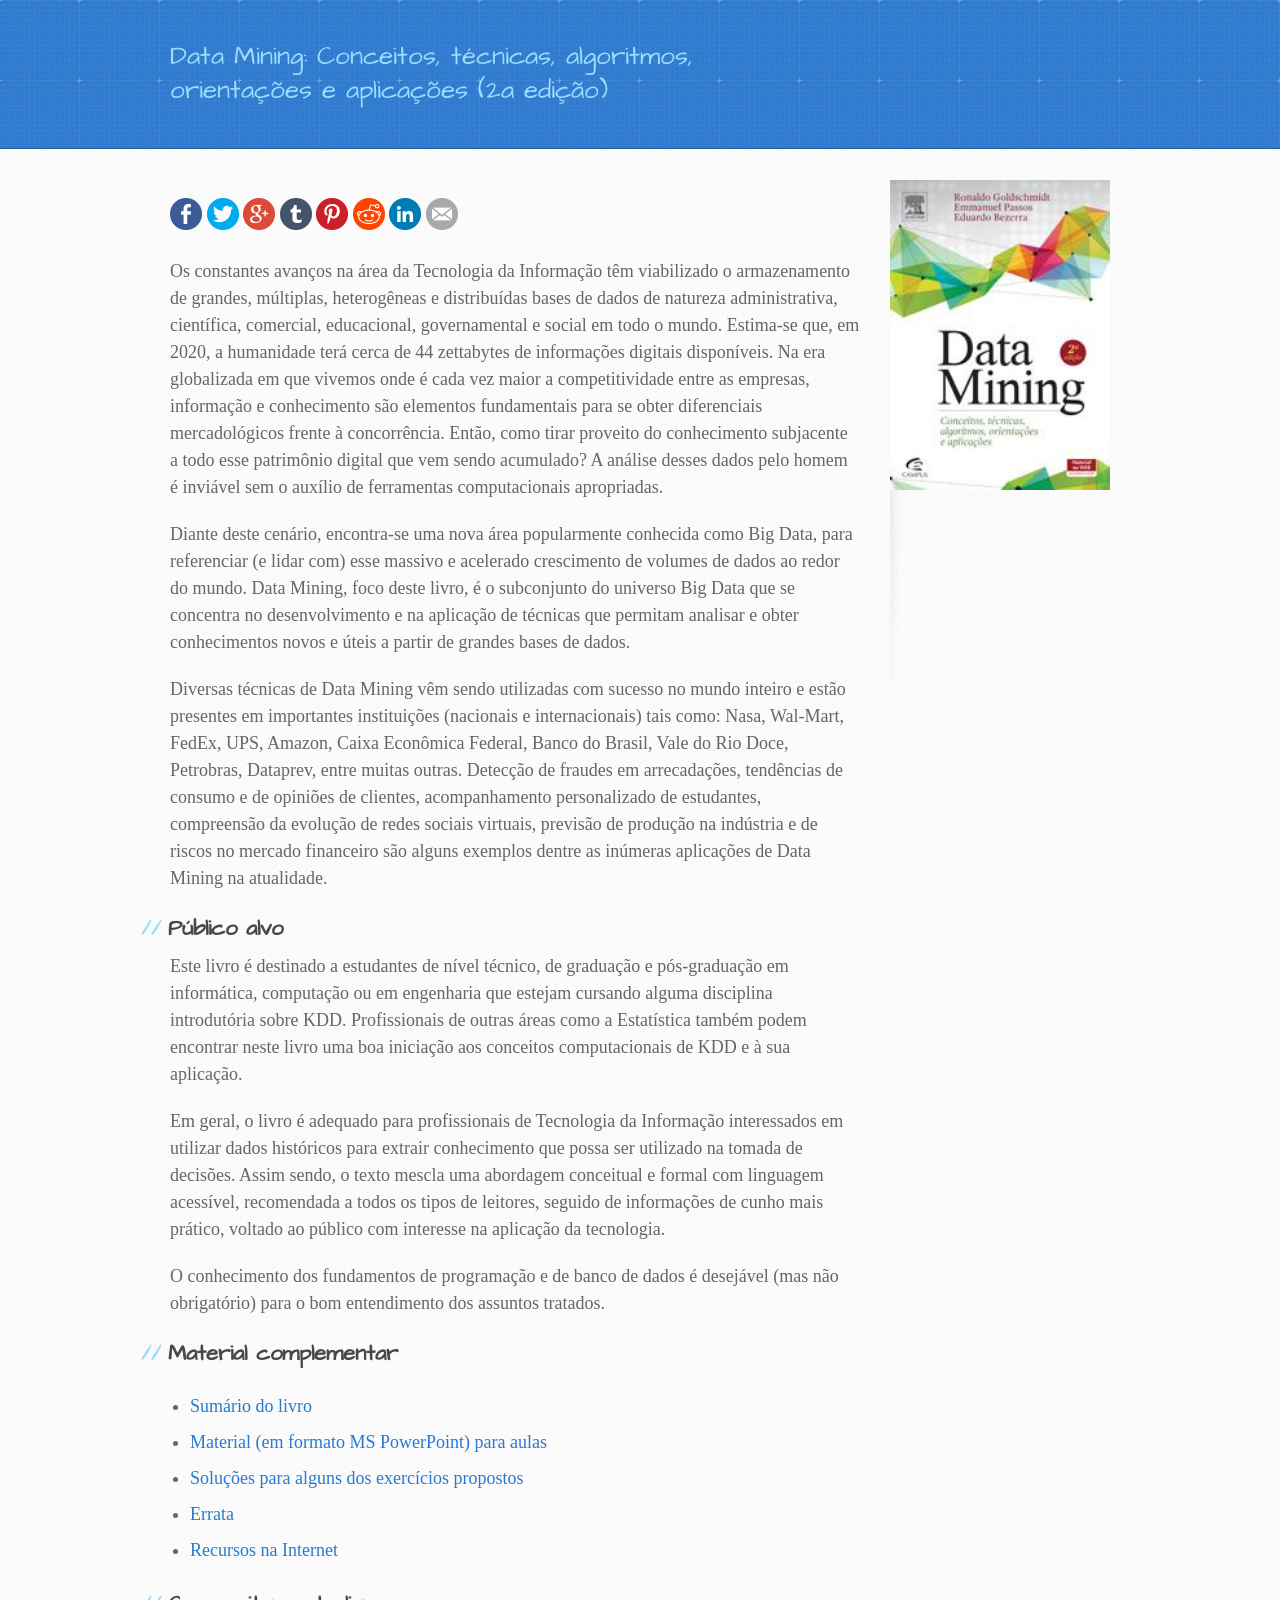
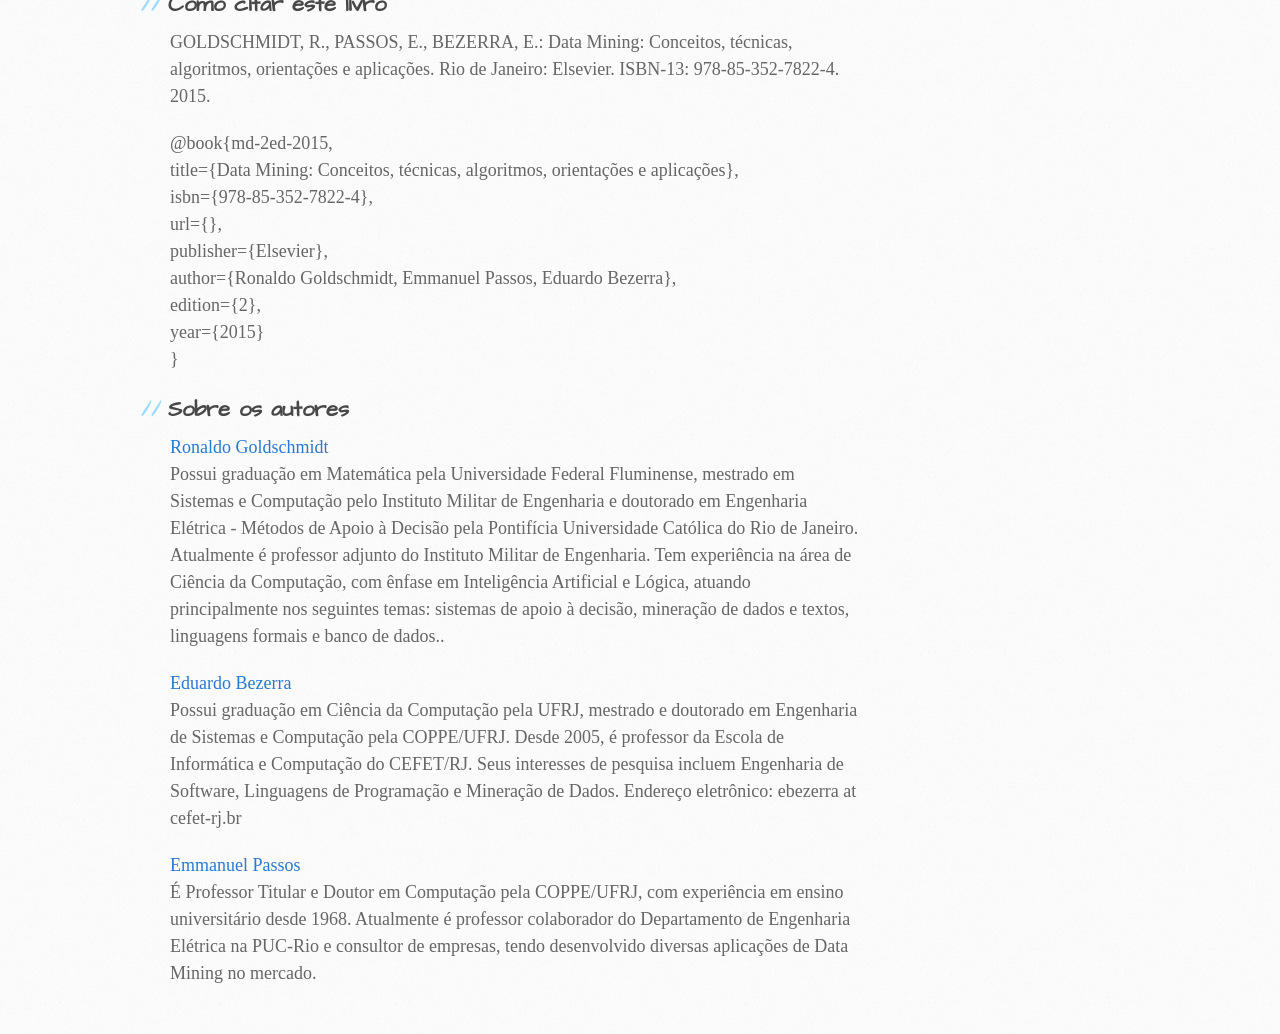
==== index.html @ 328a5956 "Projeto criado." ====
<!DOCTYPE html>
<html>
  <head>
    <meta charset='utf-8'>
    <meta http-equiv="X-UA-Compatible" content="chrome=1">
    <meta name="viewport" content="width=device-width, initial-scale=1, maximum-scale=1">

    <link href='https://fonts.googleapis.com/css?family=Architects+Daughter' rel='stylesheet' type='text/css'>
    <link rel="stylesheet" type="text/css" href="stylesheets/stylesheet.css" media="screen">
    <link rel="stylesheet" type="text/css" href="stylesheets/github-light.css" media="screen">
    <link rel="stylesheet" type="text/css" href="stylesheets/print.css" media="print">

	<meta property="og:image" content="http://eic.cefet-rj.br/dm2ed/images/dm2ed-capa.jpg"/>

    <title>dm2ed - Principal</title>
  </head>

  <body>
    <header>
      <div class="inner">
        <h2>Data Mining: Conceitos, técnicas, algoritmos, orientações e aplicações (2a edição)</h2>
      </div>
    </header>

    <div id="content-wrapper">
      <div class="inner clearfix">
        <section id="main-content">

	<ul class="share-buttons">
  <li><a href="https://www.facebook.com/sharer/sharer.php?u=http%3A%2F%2Feic.cefet-rj.br%2Fdm2ed&t=" title="Share on Facebook" target="_blank" onclick="window.open('https://www.facebook.com/sharer/sharer.php?u=' + encodeURIComponent(document.URL) + '&t=' + encodeURIComponent(document.URL)); return false;"><img src="images/flat_web_icon_set/color/Facebook.png"></a></li>
  <li><a href="https://twitter.com/intent/tweet?source=http%3A%2F%2Feic.cefet-rj.br%2Fdm2ed&text=:%20http%3A%2F%2Feic.cefet-rj.br%2Fdm2ed" target="_blank" title="Tweet" onclick="window.open('https://twitter.com/intent/tweet?text=' + encodeURIComponent(document.title) + ':%20'  + encodeURIComponent(document.URL)); return false;"><img src="images/flat_web_icon_set/color/Twitter.png"></a></li>
  <li><a href="https://plus.google.com/share?url=http%3A%2F%2Feic.cefet-rj.br%2Fdm2ed" target="_blank" title="Share on Google+" onclick="window.open('https://plus.google.com/share?url=' + encodeURIComponent(document.URL)); return false;"><img src="images/flat_web_icon_set/color/Google+.png"></a></li>
  <li><a href="http://www.tumblr.com/share?v=3&u=http%3A%2F%2Feic.cefet-rj.br%2Fdm2ed&t=&s=" target="_blank" title="Post to Tumblr" onclick="window.open('http://www.tumblr.com/share?v=3&u=' + encodeURIComponent(document.URL) + '&t=' +  encodeURIComponent(document.title)); return false;"><img src="images/flat_web_icon_set/color/Tumblr.png"></a></li>
  <li><a href="http://pinterest.com/pin/create/button/?url=http%3A%2F%2Feic.cefet-rj.br%2Fdm2ed&description=" target="_blank" title="Pin it" onclick="window.open('http://pinterest.com/pin/create/button/?url=' + encodeURIComponent(document.URL) + '&description=' +  encodeURIComponent(document.title)); return false;"><img src="images/flat_web_icon_set/color/Pinterest.png"></a></li>
  <li><a href="http://www.reddit.com/submit?url=http%3A%2F%2Feic.cefet-rj.br%2Fdm2ed&title=" target="_blank" title="Submit to Reddit" onclick="window.open('http://www.reddit.com/submit?url=' + encodeURIComponent(document.URL) + '&title=' +  encodeURIComponent(document.title)); return false;"><img src="images/flat_web_icon_set/color/Reddit.png"></a></li>
  <li><a href="http://www.linkedin.com/shareArticle?mini=true&url=http%3A%2F%2Feic.cefet-rj.br%2Fdm2ed&title=&summary=&source=http%3A%2F%2Feic.cefet-rj.br%2Fdm2ed" target="_blank" title="Share on LinkedIn" onclick="window.open('http://www.linkedin.com/shareArticle?mini=true&url=' + encodeURIComponent(document.URL) + '&title=' +  encodeURIComponent(document.title)); return false;"><img src="images/flat_web_icon_set/color/LinkedIn.png"></a></li>
  <li><a href="mailto:?subject=&body=:%20http%3A%2F%2Feic.cefet-rj.br%2Fdm2ed" target="_blank" title="Email" onclick="window.open('mailto:?subject=' + encodeURIComponent(document.title) + '&body=' +  encodeURIComponent(document.URL)); return false;"><img src="images/flat_web_icon_set/color/Email.png"></a></li>
</ul>
		
<p>Os constantes avanços na área da Tecnologia da Informação têm viabilizado o armazenamento de grandes, múltiplas, heterogêneas e distribuídas bases de dados de natureza administrativa, científica, comercial, educacional, governamental e social em todo o mundo. Estima-se que, em 2020, a humanidade terá cerca de 44 zettabytes de informações digitais disponíveis. Na era globalizada em que vivemos onde é cada vez maior a competitividade entre as empresas, informação e conhecimento são elementos fundamentais para se obter diferenciais mercadológicos frente à concorrência. Então, como tirar proveito do conhecimento subjacente a todo esse patrimônio digital que vem sendo acumulado? A análise desses dados pelo homem é inviável sem o auxílio de ferramentas computacionais apropriadas.</p>

<p>Diante deste cenário, encontra-se uma nova área popularmente conhecida como Big Data, para referenciar (e lidar com) esse massivo e acelerado crescimento de volumes de dados ao redor do mundo. Data Mining, foco deste livro, é o subconjunto do universo Big Data que se concentra no desenvolvimento e na aplicação de técnicas que permitam analisar e obter conhecimentos novos e úteis a partir de grandes bases de dados.</p>

<p>Diversas técnicas de Data Mining vêm sendo utilizadas com sucesso no mundo inteiro e estão presentes em importantes instituições (nacionais e internacionais) tais como: Nasa, Wal-Mart, FedEx, UPS, Amazon, Caixa Econômica Federal, Banco do Brasil, Vale do Rio Doce, Petrobras, Dataprev, entre muitas outras. Detecção de fraudes em arrecadações, tendências de consumo e de opiniões de clientes, acompanhamento personalizado de estudantes, compreensão da evolução de redes sociais virtuais, previsão de produção na indústria e de riscos no mercado financeiro são alguns exemplos dentre as inúmeras aplicações de Data Mining na atualidade.</p>

<h2>Público alvo</h2>

<p>Este livro é destinado a estudantes de nível técnico, de graduação e pós-graduação em informática, computação ou em engenharia que estejam cursando alguma disciplina introdutória sobre KDD. Profissionais de outras áreas como a Estatística também podem encontrar neste livro uma boa iniciação aos conceitos computacionais de KDD e à sua aplicação.</p>

<p>Em geral, o livro é adequado para profissionais de Tecnologia da Informação interessados em utilizar dados históricos para extrair conhecimento que possa ser utilizado na tomada de decisões. Assim sendo, o texto mescla uma abordagem conceitual e formal com linguagem acessível, recomendada a todos os tipos de leitores, seguido de informações de cunho mais prático, voltado ao público com interesse na aplicação da tecnologia.</p>

<p>O conhecimento dos fundamentos de programação e de banco de dados é desejável (mas não obrigatório) para o bom entendimento dos assuntos tratados.</p>

<h2>Material complementar</h2>
<ul>
<li style="margin: 0cm; margin-bottom: .0001pt; line-height: 200%;"><a href="md-2ed-sumario.pdf" target="_blank">Sumário do livro</a></li>
<li style="margin: 0cm; margin-bottom: .0001pt; line-height: 200%;"><a href="apresentacoes/">Material (em formato MS PowerPoint) para aulas</a></li>
<li style="margin: 0cm; margin-bottom: .0001pt; line-height: 200%;"><a href="md-2ed-exercícios-resolvidos.pdf">Soluções para alguns dos exercícios propostos</a></li>
<li style="margin: 0cm; margin-bottom: .0001pt; line-height: 200%;"><a href="errata.html">Errata</a></li>
<li style="margin: 0cm; margin-bottom: .0001pt; line-height: 200%;"><a href="recursos.html">Recursos na Internet</a></li>
</ul>

<h2>Como citar este livro</h2>
<p>GOLDSCHMIDT, R., PASSOS, E., BEZERRA, E.: Data Mining: Conceitos, técnicas, algoritmos, orientações e aplicações. Rio de Janeiro: Elsevier. ISBN-13: 978-85-352-7822-4. 2015.</p>
<p>@book{md-2ed-2015,<br />
title={Data Mining: Conceitos, técnicas, algoritmos, orientações e aplicações},<br />
isbn={978-85-352-7822-4},<br />
url={},<br />
publisher={Elsevier},<br />
author={Ronaldo Goldschmidt, Emmanuel Passos, Eduardo Bezerra},<br />
edition={2},<br />
year={2015}<br />
}</p>

<h2>Sobre os autores</h2>
<p>
<a href="http://lattes.cnpq.br/9602002760041175">Ronaldo Goldschmidt</a><br>
Possui graduação em Matemática pela Universidade Federal Fluminense, mestrado em Sistemas e Computação pelo Instituto Militar de Engenharia e doutorado em Engenharia Elétrica - Métodos de Apoio à Decisão pela Pontifícia Universidade Católica do Rio de Janeiro. Atualmente é professor adjunto do Instituto Militar de Engenharia. Tem experiência na área de Ciência da Computação, com ênfase em Inteligência Artificial e Lógica, atuando principalmente nos seguintes temas: sistemas de apoio à decisão, mineração de dados e textos, linguagens formais e banco de dados..
</p>

<p>
<a href="http://lattes.cnpq.br/7568520840965379">Eduardo Bezerra</a><br>
Possui graduação em Ciência da Computação pela UFRJ, mestrado e doutorado em Engenharia de Sistemas e Computação pela COPPE/UFRJ. Desde 2005, é professor da Escola de Informática e Computação do CEFET/RJ. Seus interesses de pesquisa incluem Engenharia de Software, Linguagens de Programação e Mineração de Dados. Endereço eletrônico: ebezerra at cefet-rj.br
</p>

<p>
<a href="http://lattes.cnpq.br/7364893360897168">Emmanuel Passos</a><br>
É Professor Titular e Doutor em Computação pela COPPE/UFRJ, com experiência em ensino universitário desde 1968. Atualmente é professor colaborador do Departamento de Engenharia Elétrica na PUC-Rio e consultor de empresas, tendo desenvolvido diversas aplicações de Data Mining no mercado.
</p>

    </section>

        <aside id="sidebar">
			<img src="images/dm2ed-capa.jpg" alt="Capa do livro" width="110%" height="110%" style="float:right" rel="image_src">
        </aside>
      </div>
    </div>

  
  </body>

</html>
---- stylesheets/stylesheet.css ----
/*! normalize.css v3.0.2 | MIT License | git.io/normalize */

/**
 * 1. Set default font family to sans-serif.
 * 2. Prevent iOS text size adjust after orientation change, without disabling
 *    user zoom.
 */

html {
  font-family: sans-serif; /* 1 */
  -webkit-text-size-adjust: 100%; /* 2 */
  -ms-text-size-adjust: 100%; /* 2 */
}

ul.share-buttons{
  list-style: none;
  padding: 0;
}

ul.share-buttons li{
  display: inline;
}

/**
 * Remove default margin.
 */

body {
  margin: 0;
}

/* HTML5 display definitions
   ========================================================================== */

/**
 * Correct `block` display not defined for any HTML5 element in IE 8/9.
 * Correct `block` display not defined for `details` or `summary` in IE 10/11
 * and Firefox.
 * Correct `block` display not defined for `main` in IE 11.
 */

article,
aside,
details,
figcaption,
figure,
footer,
header,
hgroup,
main,
menu,
nav,
section,
summary {
  display: block;
}

/**
 * 1. Correct `inline-block` display not defined in IE 8/9.
 * 2. Normalize vertical alignment of `progress` in Chrome, Firefox, and Opera.
 */

audio,
canvas,
progress,
video {
  display: inline-block; /* 1 */
  vertical-align: baseline; /* 2 */
}

/**
 * Prevent modern browsers from displaying `audio` without controls.
 * Remove excess height in iOS 5 devices.
 */

audio:not([controls]) {
  display: none;
  height: 0;
}

/**
 * Address `[hidden]` styling not present in IE 8/9/10.
 * Hide the `template` element in IE 8/9/11, Safari, and Firefox < 22.
 */

[hidden],
template {
  display: none;
}

/* Links
   ========================================================================== */

/**
 * Remove the gray background color from active links in IE 10.
 */

a {
  background-color: transparent;
}

/**
 * Improve readability when focused and also mouse hovered in all browsers.
 */

a:active,
a:hover {
  outline: 0;
}

/* Text-level semantics
   ========================================================================== */

/**
 * Address styling not present in IE 8/9/10/11, Safari, and Chrome.
 */

abbr[title] {
  border-bottom: 1px dotted;
}

/**
 * Address style set to `bolder` in Firefox 4+, Safari, and Chrome.
 */

b,
strong {
  font-weight: bold;
}

/**
 * Address styling not present in Safari and Chrome.
 */

dfn {
  font-style: italic;
}

/**
 * Address variable `h1` font-size and margin within `section` and `article`
 * contexts in Firefox 4+, Safari, and Chrome.
 */

h1 {
  margin: 0.67em 0;
  font-size: 2em;
}

/**
 * Address styling not present in IE 8/9.
 */

mark {
  color: #000;
  background: #ff0;
}

/**
 * Address inconsistent and variable font size in all browsers.
 */

small {
  font-size: 80%;
}

/**
 * Prevent `sub` and `sup` affecting `line-height` in all browsers.
 */

sub,
sup {
  position: relative;
  font-size: 75%;
  line-height: 0;
  vertical-align: baseline;
}

sup {
  top: -0.5em;
}

sub {
  bottom: -0.25em;
}

/* Embedded content
   ========================================================================== */

/**
 * Remove border when inside `a` element in IE 8/9/10.
 */

img {
  border: 0;
}

/**
 * Correct overflow not hidden in IE 9/10/11.
 */

svg:not(:root) {
  overflow: hidden;
}

/* Grouping content
   ========================================================================== */

/**
 * Address margin not present in IE 8/9 and Safari.
 */

figure {
  margin: 1em 40px;
}

/**
 * Address differences between Firefox and other browsers.
 */

hr {
  height: 0;
  -moz-box-sizing: content-box;
  box-sizing: content-box;
}

/**
 * Contain overflow in all browsers.
 */

pre {
  overflow: auto;
}

/**
 * Address odd `em`-unit font size rendering in all browsers.
 */

code,
kbd,
pre,
samp {
  font-family: monospace, monospace;
  font-size: 1em;
}

/* Forms
   ========================================================================== */

/**
 * Known limitation: by default, Chrome and Safari on OS X allow very limited
 * styling of `select`, unless a `border` property is set.
 */

/**
 * 1. Correct color not being inherited.
 *    Known issue: affects color of disabled elements.
 * 2. Correct font properties not being inherited.
 * 3. Address margins set differently in Firefox 4+, Safari, and Chrome.
 */

button,
input,
optgroup,
select,
textarea {
  margin: 0; /* 3 */
  font: inherit; /* 2 */
  color: inherit; /* 1 */
}

/**
 * Address `overflow` set to `hidden` in IE 8/9/10/11.
 */

button {
  overflow: visible;
}

/**
 * Address inconsistent `text-transform` inheritance for `button` and `select`.
 * All other form control elements do not inherit `text-transform` values.
 * Correct `button` style inheritance in Firefox, IE 8/9/10/11, and Opera.
 * Correct `select` style inheritance in Firefox.
 */

button,
select {
  text-transform: none;
}

/**
 * 1. Avoid the WebKit bug in Android 4.0.* where (2) destroys native `audio`
 *    and `video` controls.
 * 2. Correct inability to style clickable `input` types in iOS.
 * 3. Improve usability and consistency of cursor style between image-type
 *    `input` and others.
 */

button,
html input[type="button"], /* 1 */
input[type="reset"],
input[type="submit"] {
  -webkit-appearance: button; /* 2 */
  cursor: pointer; /* 3 */
}

/**
 * Re-set default cursor for disabled elements.
 */

button[disabled],
html input[disabled] {
  cursor: default;
}

/**
 * Remove inner padding and border in Firefox 4+.
 */

button::-moz-focus-inner,
input::-moz-focus-inner {
  padding: 0;
  border: 0;
}

/**
 * Address Firefox 4+ setting `line-height` on `input` using `!important` in
 * the UA stylesheet.
 */

input {
  line-height: normal;
}

/**
 * It's recommended that you don't attempt to style these elements.
 * Firefox's implementation doesn't respect box-sizing, padding, or width.
 *
 * 1. Address box sizing set to `content-box` in IE 8/9/10.
 * 2. Remove excess padding in IE 8/9/10.
 */

input[type="checkbox"],
input[type="radio"] {
  box-sizing: border-box; /* 1 */
  padding: 0; /* 2 */
}

/**
 * Fix the cursor style for Chrome's increment/decrement buttons. For certain
 * `font-size` values of the `input`, it causes the cursor style of the
 * decrement button to change from `default` to `text`.
 */

input[type="number"]::-webkit-inner-spin-button,
input[type="number"]::-webkit-outer-spin-button {
  height: auto;
}

/**
 * 1. Address `appearance` set to `searchfield` in Safari and Chrome.
 * 2. Address `box-sizing` set to `border-box` in Safari and Chrome
 *    (include `-moz` to future-proof).
 */

input[type="search"] {
  -webkit-box-sizing: content-box; /* 2 */
  -moz-box-sizing: content-box;
  box-sizing: content-box;
  -webkit-appearance: textfield; /* 1 */
}

/**
 * Remove inner padding and search cancel button in Safari and Chrome on OS X.
 * Safari (but not Chrome) clips the cancel button when the search input has
 * padding (and `textfield` appearance).
 */

input[type="search"]::-webkit-search-cancel-button,
input[type="search"]::-webkit-search-decoration {
  -webkit-appearance: none;
}

/**
 * Define consistent border, margin, and padding.
 */

fieldset {
  padding: 0.35em 0.625em 0.75em;
  margin: 0 2px;
  border: 1px solid #c0c0c0;
}

/**
 * 1. Correct `color` not being inherited in IE 8/9/10/11.
 * 2. Remove padding so people aren't caught out if they zero out fieldsets.
 */

legend {
  padding: 0; /* 2 */
  border: 0; /* 1 */
}

/**
 * Remove default vertical scrollbar in IE 8/9/10/11.
 */

textarea {
  overflow: auto;
}

/**
 * Don't inherit the `font-weight` (applied by a rule above).
 * NOTE: the default cannot safely be changed in Chrome and Safari on OS X.
 */

optgroup {
  font-weight: bold;
}

/* Tables
   ========================================================================== */

/**
 * Remove most spacing between table cells.
 */

table {
  border-spacing: 0;
  border-collapse: collapse;
}

td,
th {
  padding: 0;
}

/* LAYOUT STYLES */
body {
  font-family: "freight-text-pro",Georgia,'Times New Roman', Helvetica, Times, serif;
  font-size: 18px;
  font-weight: 400;
  line-height: 1.5;
  color: #666;
  background: #fafafa url(../images/body-bg.jpg) 0 0 repeat;
}

p {
  margin-top: 0;
}

a {
  color: #2879d0;
}
a:hover {
  color: #2268b2;
}

header {
  padding-top: 40px;
  padding-bottom: 40px;
  font-family: 'Architects Daughter', 'Helvetica Neue', Helvetica, Arial, serif;
  background: #2e7bcf url(../images/header-bg.jpg) 0 0 repeat-x;
  border-bottom: solid 1px #275da1;
}

header h1 {
  width: 540px;
  margin-top: 0;
  margin-bottom: 0.2em;
  font-size: 72px;
  font-weight: normal;
  line-height: 1;
  color: #fff;
  letter-spacing: -1px;
}

header h2 {
  width: 540px;
  margin-top: 0;
  margin-bottom: 0;
  font-size: 26px;
  font-weight: normal;
  line-height: 1.3;
  color: #9ddcff;
  letter-spacing: 0;
}

.inner {
  position: relative;
  width: 940px;
  margin: 0 auto;
}

#content-wrapper {
  padding-top: 30px;
  border-top: solid 1px #fff;
}

#main-content {
  float: left;
  width: 690px;
}

#main-content img {
  max-width: 100%;
}

aside#sidebar {
  float: right;
  width: 200px;
  min-height: 504px;
  padding-left: 20px;
  font-size: 12px;
  line-height: 1.3;
  background: transparent url(../images/sidebar-bg.jpg) 0 0 no-repeat;
}

aside#sidebar p.repo-owner,
aside#sidebar p.repo-owner a {
  font-weight: bold;
}

#downloads {
  margin-bottom: 40px;
}

a.button {
  width: 134px;
  height: 58px;
  padding-top: 22px;
  padding-left: 68px;
  font-family: 'Architects Daughter', 'Helvetica Neue', Helvetica, Arial, serif;
  font-size: 23px;
  line-height: 1.2;
  color: #fff;
}
a.button small {
  display: block;
  font-size: 11px;
}
header a.button {
  position: absolute;
  top: 0;
  right: 0;
  background: transparent url(../images/github-button.png) 0 0 no-repeat;
}
aside a.button {
  display: block;
  width: 138px;
  padding-left: 64px;
  margin-bottom: 20px;
  font-size: 21px;
  background: transparent url(../images/download-button.png) 0 0 no-repeat;
}

code, pre {
  margin-bottom: 30px;
  font-family: Monaco, "Bitstream Vera Sans Mono", "Lucida Console", Terminal, monospace;
  font-size: 13px;
  color: #222;
}

code {
  padding: 0 3px;
  background-color: #f2f8fc;
  border: solid 1px #dbe7f3;
}

pre {
  padding: 20px;
  overflow: auto;
  text-shadow: none;
  background: #fff;
  border: solid 1px #f2f2f2;
}
pre code {
  padding: 0;
  color: #2879d0;
  background-color: #fff;
  border: none;
}

ul, ol, dl {
  margin-bottom: 20px;
}


/* COMMON STYLES */

hr {
  height: 0;
  margin-top: 1em;
  margin-bottom: 1em;
  border: 0;
  border-top: solid 1px #ddd;
}

table {
  width: 100%;
  border: 1px solid #ebebeb;
}

th {
  font-weight: 500;
}

td {
  font-weight: 300;
  text-align: center;
  border: 1px solid #ebebeb;
}

form {
  padding: 20px;
  background: #f2f2f2;

}


/* GENERAL ELEMENT TYPE STYLES */

#main-content h1 {
  margin-top: 0;
  margin-bottom: 0;
  font-family: 'Architects Daughter', 'Helvetica Neue', Helvetica, Arial, serif;
  font-size: 2.8em;
  font-weight: normal;
  color: #474747;
  text-indent: 6px;
  letter-spacing: -1px;
}

#main-content h1:before {
  padding-right: 0.3em;
  margin-left: -0.9em;
  color: #9ddcff;
  content: "/";
}

#main-content h2 {
  margin-bottom: 8px;
  font-family: 'Architects Daughter', 'Helvetica Neue', Helvetica, Arial, serif;
  font-size: 22px;
  font-weight: bold;
  color: #474747;
  text-indent: 4px;
}
#main-content h2:before {
  padding-right: 0.3em;
  margin-left: -1.5em;
  content: "//";
  color: #9ddcff;
}

#main-content h3 {
  margin-top: 24px;
  margin-bottom: 8px;
  font-family: 'Architects Daughter', 'Helvetica Neue', Helvetica, Arial, serif;
  font-size: 18px;
  font-weight: bold;
  color: #474747;
  text-indent: 3px;
}

#main-content h3:before {
  padding-right: 0.3em;
  margin-left: -2em;
  content: "///";
  color: #9ddcff;
}

#main-content h4 {
  margin-bottom: 8px;
  font-family: 'Architects Daughter', 'Helvetica Neue', Helvetica, Arial, serif;
  font-size: 15px;
  font-weight: bold;
  color: #474747;
  text-indent: 3px;
}

h4:before {
  padding-right: 0.3em;
  margin-left: -2.8em;
  content: "////";
  color: #9ddcff;
}

#main-content h5 {
  margin-bottom: 8px;
  font-family: 'Architects Daughter', 'Helvetica Neue', Helvetica, Arial, serif;
  font-size: 14px;
  color: #474747;
  text-indent: 3px;
}
h5:before {
  padding-right: 0.3em;
  margin-left: -3.2em;
  content: "/////";
  color: #9ddcff;
}

#main-content h6 {
  margin-bottom: 8px;
  font-family: 'Architects Daughter', 'Helvetica Neue', Helvetica, Arial, serif;
  font-size: .8em;
  color: #474747;
  text-indent: 3px;
}
h6:before {
  padding-right: 0.3em;
  margin-left: -3.7em;
  content: "//////";
  color: #9ddcff;
}

p {
  margin-bottom: 20px;
}

a {
  text-decoration: none;
}

p a {
  font-weight: 400;
}

blockquote {
  padding: 0 0 0 30px;
  margin-bottom: 20px;
  font-size: 1.6em;
  border-left: 10px solid #e9e9e9;
}

ul {
  list-style-position: inside;
  list-style: disc;
  padding-left: 20px;
}

ol {
  list-style-position: inside;
  list-style: decimal;
  padding-left: 3px;
}

dl dd {
  font-style: italic;
  font-weight: 100;
}

footer {
  padding-top: 20px;
  padding-bottom: 30px;
  margin-top: 40px;
  font-size: 13px;
  color: #aaa;
  background: transparent url('../images/hr.png') 0 0 no-repeat;
}

footer a {
  color: #666;
}
footer a:hover {
  color: #444;
}

/* MISC */
.clearfix:after {
  display: block;
  height: 0;
  clear: both;
  visibility: hidden;
  content: '.';
}

.clearfix {display: inline-block;}
* html .clearfix {height: 1%;}
.clearfix {display: block;}

/* #Media Queries
================================================== */

/* Smaller than standard 960 (devices and browsers) */
@media only screen and (max-width: 959px) { }

/* Tablet Portrait size to standard 960 (devices and browsers) */
@media only screen and (min-width: 768px) and (max-width: 959px) {
  .inner {
    width: 740px;
  }
  header h1, header h2 {
    width: 340px;
  }
  header h1 {
    font-size: 60px;
  }
  header h2 {
    font-size: 30px;
  }
  #main-content {
    width: 490px;
  }
  #main-content h1:before,
  #main-content h2:before,
  #main-content h3:before,
  #main-content h4:before,
  #main-content h5:before,
  #main-content h6:before {
    padding-right: 0;
    margin-left: 0;
    content: none;
  }
}

/* All Mobile Sizes (devices and browser) */
@media only screen and (max-width: 767px) {
  .inner {
    width: 93%;
  }
  header {
    padding: 20px 0;
  }
  header .inner {
    position: relative;
  }
  header h1, header h2 {
    width: 100%;
  }
  header h1 {
    font-size: 48px;
  }
  header h2 {
    font-size: 24px;
  }
  header a.button {
    position: relative;
    display: inline-block;
    width: auto;
    height: auto;
    padding: 5px 10px;
    margin-top: 15px;
    font-size: 13px;
    line-height: 1;
    color: #2879d0;
    text-align: center;
    background-color: #9ddcff;
    background-image: none;
    border-radius: 5px;
    -moz-border-radius: 5px;
    -webkit-border-radius: 5px;
  }
  header a.button small {
    display: inline;
    font-size: 13px;
  }
  #main-content,
  aside#sidebar {
    float: none;
    width: 100% ! important;
  }
  aside#sidebar {
    min-height: 0;
    padding: 20px 0;
    margin-top: 20px;
    background-image: none;
    border-top: solid 1px #ddd;
  }
  aside#sidebar a.button {
    display: none;
  }
  #main-content h1:before,
  #main-content h2:before,
  #main-content h3:before,
  #main-content h4:before,
  #main-content h5:before,
  #main-content h6:before {
    padding-right: 0;
    margin-left: 0;
    content: none;
  }
}

/* Mobile Landscape Size to Tablet Portrait (devices and browsers) */
@media only screen and (min-width: 480px) and (max-width: 767px) { }

/* Mobile Portrait Size to Mobile Landscape Size (devices and browsers) */
@media only screen and (max-width: 479px) { }
---- stylesheets/github-light.css ----
/*
   Copyright 2014 GitHub Inc.

   Licensed under the Apache License, Version 2.0 (the "License");
   you may not use this file except in compliance with the License.
   You may obtain a copy of the License at

       http://www.apache.org/licenses/LICENSE-2.0

   Unless required by applicable law or agreed to in writing, software
   distributed under the License is distributed on an "AS IS" BASIS,
   WITHOUT WARRANTIES OR CONDITIONS OF ANY KIND, either express or implied.
   See the License for the specific language governing permissions and
   limitations under the License.

*/

.pl-c /* comment */ {
  color: #969896;
}

.pl-c1      /* constant, markup.raw, meta.diff.header, meta.module-reference, meta.property-name, support, support.constant, support.variable, variable.other.constant */,
.pl-s .pl-v /* string variable */ {
  color: #0086b3;
}

.pl-e  /* entity */,
.pl-en /* entity.name */ {
  color: #795da3;
}

.pl-s .pl-s1 /* string source */,
.pl-smi      /* storage.modifier.import, storage.modifier.package, storage.type.java, variable.other, variable.parameter.function */ {
  color: #333;
}

.pl-ent /* entity.name.tag */ {
  color: #63a35c;
}

.pl-k /* keyword, storage, storage.type */ {
  color: #a71d5d;
}

.pl-pds              /* punctuation.definition.string, string.regexp.character-class */,
.pl-s                /* string */,
.pl-s .pl-pse .pl-s1 /* string punctuation.section.embedded source */,
.pl-sr               /* string.regexp */,
.pl-sr .pl-cce       /* string.regexp constant.character.escape */,
.pl-sr .pl-sra       /* string.regexp string.regexp.arbitrary-repitition */,
.pl-sr .pl-sre       /* string.regexp source.ruby.embedded */ {
  color: #183691;
}

.pl-v /* variable */ {
  color: #ed6a43;
}

.pl-id /* invalid.deprecated */ {
  color: #b52a1d;
}

.pl-ii /* invalid.illegal */ {
  background-color: #b52a1d;
  color: #f8f8f8;
}

.pl-sr .pl-cce /* string.regexp constant.character.escape */ {
  color: #63a35c;
  font-weight: bold;
}

.pl-ml /* markup.list */ {
  color: #693a17;
}

.pl-mh        /* markup.heading */,
.pl-mh .pl-en /* markup.heading entity.name */,
.pl-ms        /* meta.separator */ {
  color: #1d3e81;
  font-weight: bold;
}

.pl-mq /* markup.quote */ {
  color: #008080;
}

.pl-mi /* markup.italic */ {
  color: #333;
  font-style: italic;
}

.pl-mb /* markup.bold */ {
  color: #333;
  font-weight: bold;
}

.pl-md /* markup.deleted, meta.diff.header.from-file */ {
  background-color: #ffecec;
  color: #bd2c00;
}

.pl-mi1 /* markup.inserted, meta.diff.header.to-file */ {
  background-color: #eaffea;
  color: #55a532;
}

.pl-mdr /* meta.diff.range */ {
  color: #795da3;
  font-weight: bold;
}

.pl-mo /* meta.output */ {
  color: #1d3e81;
}
---- stylesheets/print.css ----
html, body, div, span, applet, object, iframe,
h1, h2, h3, h4, h5, h6, p, blockquote, pre,
a, abbr, acronym, address, big, cite, code,
del, dfn, em, img, ins, kbd, q, s, samp,
small, strike, strong, sub, sup, tt, var,
b, u, i, center,
dl, dt, dd, ol, ul, li,
fieldset, form, label, legend,
table, caption, tbody, tfoot, thead, tr, th, td,
article, aside, canvas, details, embed,
figure, figcaption, footer, header, hgroup,
menu, nav, output, ruby, section, summary,
time, mark, audio, video {
  padding: 0;
  margin: 0;
  font: inherit;
  font-size: 100%;
  vertical-align: baseline;
  border: 0;
}
/* HTML5 display-role reset for older browsers */
article, aside, details, figcaption, figure,
footer, header, hgroup, menu, nav, section {
  display: block;
}
body {
  line-height: 1;
}
ol, ul {
  list-style: none;
}
blockquote, q {
  quotes: none;
}
blockquote:before, blockquote:after,
q:before, q:after {
  content: '';
  content: none;
}
table {
  border-spacing: 0;
  border-collapse: collapse;
}
body {
  font-family: 'Helvetica Neue', Helvetica, Arial, serif;
  font-size: 13px;
  line-height: 1.5;
  color: #000;
}

a {
  font-weight: bold;
  color: #d5000d;
}

header {
  padding-top: 35px;
  padding-bottom: 10px;
}

header h1 {
  font-size: 48px;
  font-weight: bold;
  line-height: 1.2;
  color: #303030;
  letter-spacing: -1px;
}

header h2 {
  font-size: 24px;
  font-weight: normal;
  line-height: 1.3;
  color: #aaa;
  letter-spacing: -1px;
}
#downloads {
  display: none;
}
#main_content {
  padding-top: 20px;
}

code, pre {
  margin-bottom: 30px;
  font-family: Monaco, "Bitstream Vera Sans Mono", "Lucida Console", Terminal;
  font-size: 12px;
  color: #222;
}

code {
  padding: 0 3px;
}

pre {
  padding: 20px;
  overflow: auto;
  border: solid 1px #ddd;
}
pre code {
  padding: 0;
}

ul, ol, dl {
  margin-bottom: 20px;
}


/* COMMON STYLES */

table {
  width: 100%;
  border: 1px solid #ebebeb;
}

th {
  font-weight: 500;
}

td {
  font-weight: 300;
  text-align: center;
  border: 1px solid #ebebeb;
}

form {
  padding: 20px;
  background: #f2f2f2;

}


/* GENERAL ELEMENT TYPE STYLES */

h1 {
  font-size: 2.8em;
}

h2 {
  margin-bottom: 8px;
  font-size: 22px;
  font-weight: bold;
  color: #303030;
}

h3 {
  margin-bottom: 8px;
  font-size: 18px;
  font-weight: bold;
  color: #d5000d;
}

h4 {
  font-size: 16px;
  font-weight: bold;
  color: #303030;
}

h5 {
  font-size: 1em;
  color: #303030;
}

h6 {
  font-size: .8em;
  color: #303030;
}

p {
  margin-bottom: 20px;
  font-weight: 300;
}

a {
  text-decoration: none;
}

p a {
  font-weight: 400;
}

blockquote {
  padding: 0 0 0 30px;
  margin-bottom: 20px;
  font-size: 1.6em;
  border-left: 10px solid #e9e9e9;
}

ul li {
  padding-left: 20px;
  list-style-position: inside;
  list-style: disc;
}

ol li {
  padding-left: 3px;
  list-style-position: inside;
  list-style: decimal;
}

dl dd {
  font-style: italic;
  font-weight: 100;
}

footer {
  padding-top: 20px;
  padding-bottom: 30px;
  margin-top: 40px;
  font-size: 13px;
  color: #aaa;
}

footer a {
  color: #666;
}

/* MISC */
.clearfix:after {
  display: block;
  height: 0;
  clear: both;
  visibility: hidden;
  content: '.';
}

.clearfix {display: inline-block;}
* html .clearfix {height: 1%;}
.clearfix {display: block;}
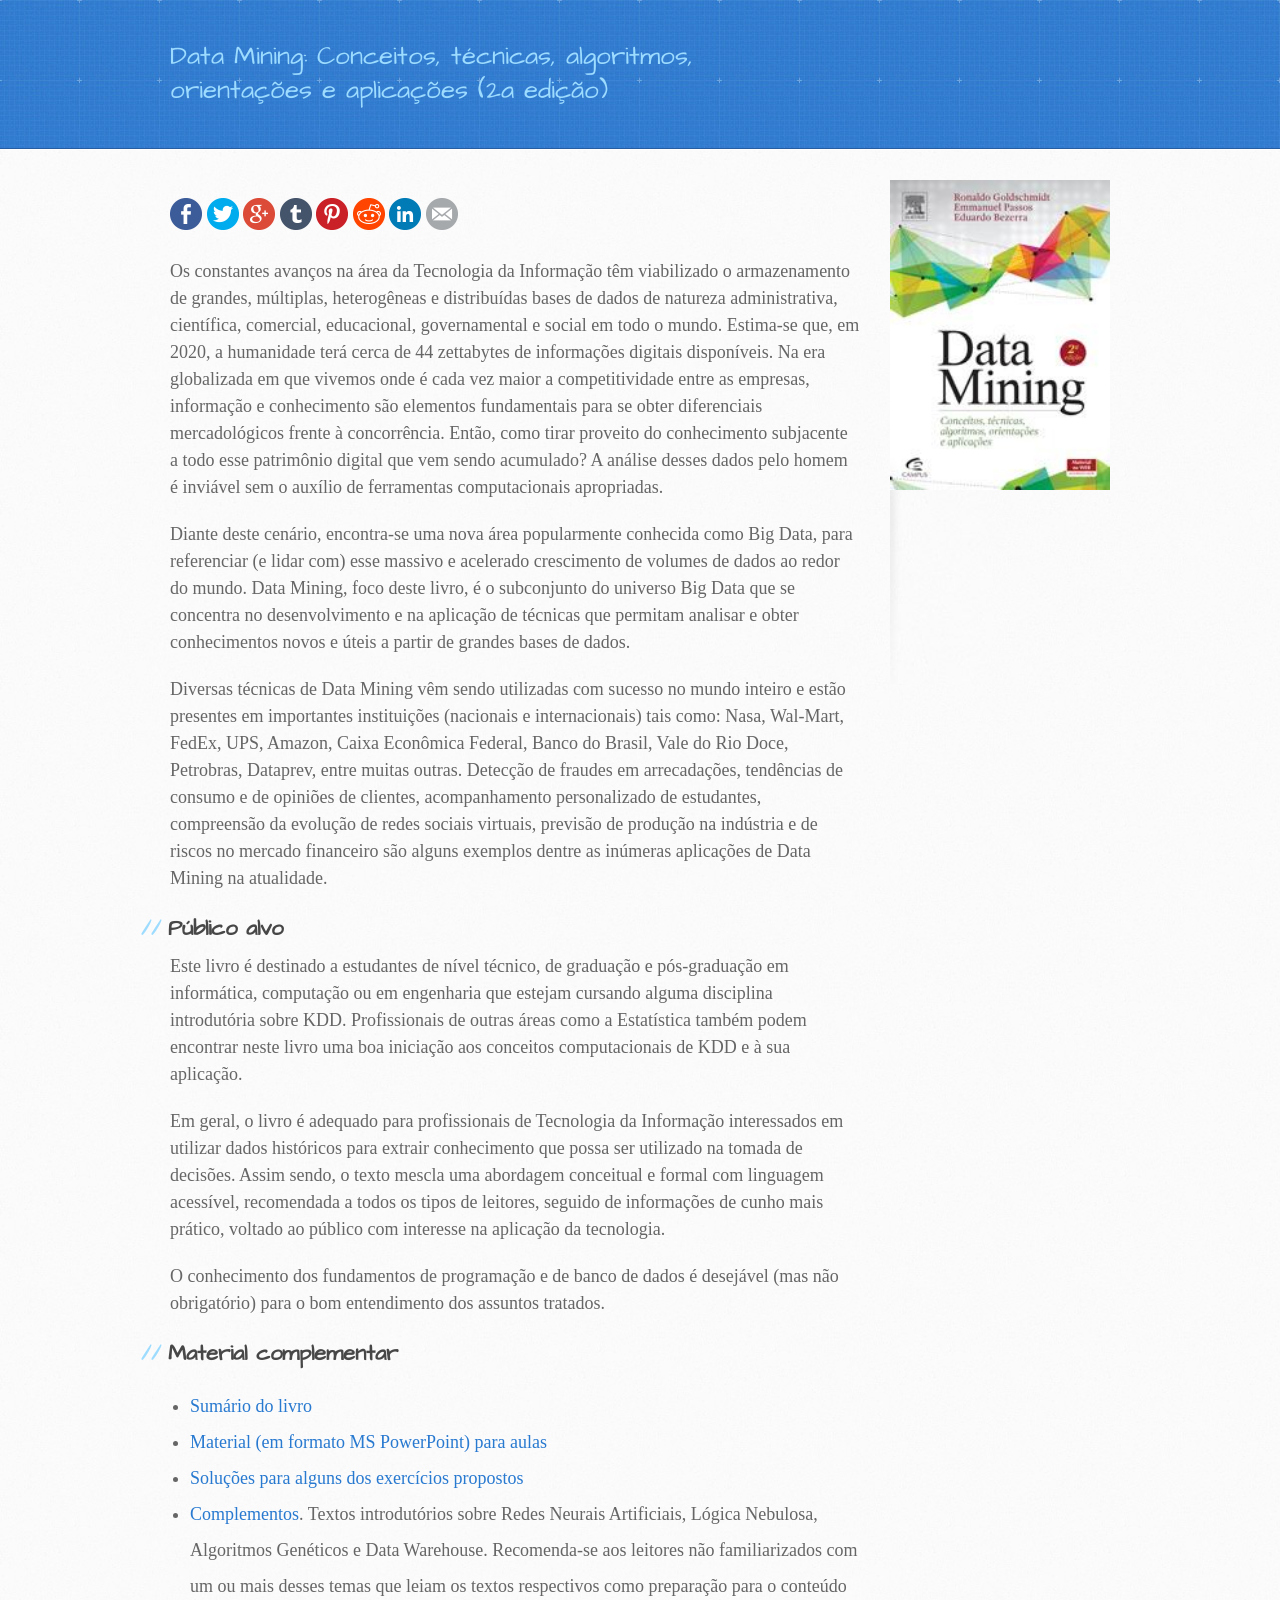
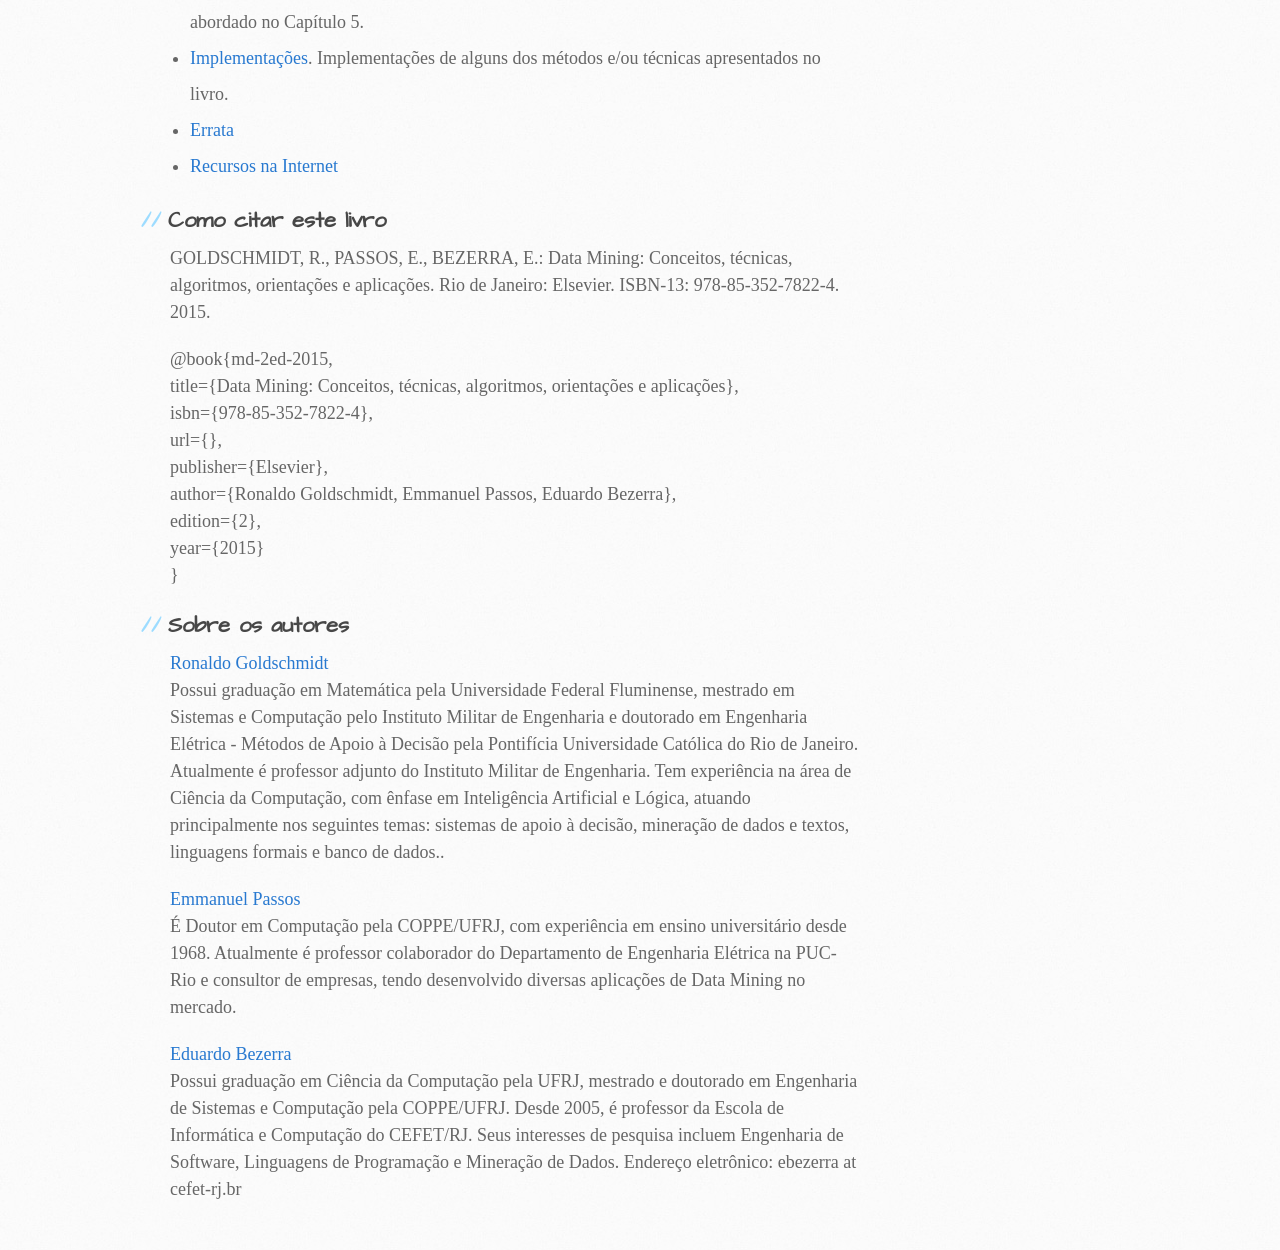
==== commit fdd456b7: "Adicionados arquivos dos complementos ao cap 5" ====
--- a/index.html
+++ b/index.html
@@ -11,6 +11,8 @@
     <link rel="stylesheet" type="text/css" href="stylesheets/print.css" media="print">
 
 	<meta property="og:image" content="http://eic.cefet-rj.br/dm2ed/images/dm2ed-capa.jpg"/>
+	<meta property="og:title" content="Data Mining (2a edição)"/>
+	<meta property="og:description" content="Material complementar ao livro Data Mining: Conceitos, técnicas, algoritmos, orientações e aplicações (2a edição)"/>
 
     <title>dm2ed - Principal</title>
   </head>
@@ -27,16 +29,16 @@
         <section id="main-content">
 
 	<ul class="share-buttons">
-  <li><a href="https://www.facebook.com/sharer/sharer.php?u=http%3A%2F%2Feic.cefet-rj.br%2Fdm2ed&t=" title="Share on Facebook" target="_blank" onclick="window.open('https://www.facebook.com/sharer/sharer.php?u=' + encodeURIComponent(document.URL) + '&t=' + encodeURIComponent(document.URL)); return false;"><img src="images/flat_web_icon_set/color/Facebook.png"></a></li>
-  <li><a href="https://twitter.com/intent/tweet?source=http%3A%2F%2Feic.cefet-rj.br%2Fdm2ed&text=:%20http%3A%2F%2Feic.cefet-rj.br%2Fdm2ed" target="_blank" title="Tweet" onclick="window.open('https://twitter.com/intent/tweet?text=' + encodeURIComponent(document.title) + ':%20'  + encodeURIComponent(document.URL)); return false;"><img src="images/flat_web_icon_set/color/Twitter.png"></a></li>
-  <li><a href="https://plus.google.com/share?url=http%3A%2F%2Feic.cefet-rj.br%2Fdm2ed" target="_blank" title="Share on Google+" onclick="window.open('https://plus.google.com/share?url=' + encodeURIComponent(document.URL)); return false;"><img src="images/flat_web_icon_set/color/Google+.png"></a></li>
-  <li><a href="http://www.tumblr.com/share?v=3&u=http%3A%2F%2Feic.cefet-rj.br%2Fdm2ed&t=&s=" target="_blank" title="Post to Tumblr" onclick="window.open('http://www.tumblr.com/share?v=3&u=' + encodeURIComponent(document.URL) + '&t=' +  encodeURIComponent(document.title)); return false;"><img src="images/flat_web_icon_set/color/Tumblr.png"></a></li>
-  <li><a href="http://pinterest.com/pin/create/button/?url=http%3A%2F%2Feic.cefet-rj.br%2Fdm2ed&description=" target="_blank" title="Pin it" onclick="window.open('http://pinterest.com/pin/create/button/?url=' + encodeURIComponent(document.URL) + '&description=' +  encodeURIComponent(document.title)); return false;"><img src="images/flat_web_icon_set/color/Pinterest.png"></a></li>
-  <li><a href="http://www.reddit.com/submit?url=http%3A%2F%2Feic.cefet-rj.br%2Fdm2ed&title=" target="_blank" title="Submit to Reddit" onclick="window.open('http://www.reddit.com/submit?url=' + encodeURIComponent(document.URL) + '&title=' +  encodeURIComponent(document.title)); return false;"><img src="images/flat_web_icon_set/color/Reddit.png"></a></li>
-  <li><a href="http://www.linkedin.com/shareArticle?mini=true&url=http%3A%2F%2Feic.cefet-rj.br%2Fdm2ed&title=&summary=&source=http%3A%2F%2Feic.cefet-rj.br%2Fdm2ed" target="_blank" title="Share on LinkedIn" onclick="window.open('http://www.linkedin.com/shareArticle?mini=true&url=' + encodeURIComponent(document.URL) + '&title=' +  encodeURIComponent(document.title)); return false;"><img src="images/flat_web_icon_set/color/LinkedIn.png"></a></li>
-  <li><a href="mailto:?subject=&body=:%20http%3A%2F%2Feic.cefet-rj.br%2Fdm2ed" target="_blank" title="Email" onclick="window.open('mailto:?subject=' + encodeURIComponent(document.title) + '&body=' +  encodeURIComponent(document.URL)); return false;"><img src="images/flat_web_icon_set/color/Email.png"></a></li>
-</ul>
-		
+		<li><a href="https://www.facebook.com/sharer/sharer.php?u=http%3A%2F%2Feic.cefet-rj.br%2Fdm2ed&t=" title="Share on Facebook" target="_blank" onclick="window.open('https://www.facebook.com/sharer/sharer.php?u=' + encodeURIComponent(document.URL) + '&t=' + encodeURIComponent(document.URL)); return false;"><img src="images/flat_web_icon_set/color/Facebook.png"></a></li>
+		<li><a href="https://twitter.com/intent/tweet?source=http%3A%2F%2Feic.cefet-rj.br%2Fdm2ed&text=:%20http%3A%2F%2Feic.cefet-rj.br%2Fdm2ed" target="_blank" title="Tweet" onclick="window.open('https://twitter.com/intent/tweet?text=' + encodeURIComponent(document.title) + ':%20'  + encodeURIComponent(document.URL)); return false;"><img src="images/flat_web_icon_set/color/Twitter.png"></a></li>
+		<li><a href="https://plus.google.com/share?url=http%3A%2F%2Feic.cefet-rj.br%2Fdm2ed" target="_blank" title="Share on Google+" onclick="window.open('https://plus.google.com/share?url=' + encodeURIComponent(document.URL)); return false;"><img src="images/flat_web_icon_set/color/Google+.png"></a></li>
+		<li><a href="http://www.tumblr.com/share?v=3&u=http%3A%2F%2Feic.cefet-rj.br%2Fdm2ed&t=&s=" target="_blank" title="Post to Tumblr" onclick="window.open('http://www.tumblr.com/share?v=3&u=' + encodeURIComponent(document.URL) + '&t=' +  encodeURIComponent(document.title)); return false;"><img src="images/flat_web_icon_set/color/Tumblr.png"></a></li>
+		<li><a href="http://pinterest.com/pin/create/button/?url=http%3A%2F%2Feic.cefet-rj.br%2Fdm2ed&description=" target="_blank" title="Pin it" onclick="window.open('http://pinterest.com/pin/create/button/?url=' + encodeURIComponent(document.URL) + '&description=' +  encodeURIComponent(document.title)); return false;"><img src="images/flat_web_icon_set/color/Pinterest.png"></a></li>
+		<li><a href="http://www.reddit.com/submit?url=http%3A%2F%2Feic.cefet-rj.br%2Fdm2ed&title=" target="_blank" title="Submit to Reddit" onclick="window.open('http://www.reddit.com/submit?url=' + encodeURIComponent(document.URL) + '&title=' +  encodeURIComponent(document.title)); return false;"><img src="images/flat_web_icon_set/color/Reddit.png"></a></li>
+		<li><a href="http://www.linkedin.com/shareArticle?mini=true&url=http%3A%2F%2Feic.cefet-rj.br%2Fdm2ed&title=&summary=&source=http%3A%2F%2Feic.cefet-rj.br%2Fdm2ed" target="_blank" title="Share on LinkedIn" onclick="window.open('http://www.linkedin.com/shareArticle?mini=true&url=' + encodeURIComponent(document.URL) + '&title=' +  encodeURIComponent(document.title)); return false;"><img src="images/flat_web_icon_set/color/LinkedIn.png"></a></li>
+		<li><a href="mailto:?subject=&body=:%20http%3A%2F%2Feic.cefet-rj.br%2Fdm2ed" target="_blank" title="Email" onclick="window.open('mailto:?subject=' + encodeURIComponent(document.title) + '&body=' +  encodeURIComponent(document.URL)); return false;"><img src="images/flat_web_icon_set/color/Email.png"></a></li>
+	</ul>
+
 <p>Os constantes avanços na área da Tecnologia da Informação têm viabilizado o armazenamento de grandes, múltiplas, heterogêneas e distribuídas bases de dados de natureza administrativa, científica, comercial, educacional, governamental e social em todo o mundo. Estima-se que, em 2020, a humanidade terá cerca de 44 zettabytes de informações digitais disponíveis. Na era globalizada em que vivemos onde é cada vez maior a competitividade entre as empresas, informação e conhecimento são elementos fundamentais para se obter diferenciais mercadológicos frente à concorrência. Então, como tirar proveito do conhecimento subjacente a todo esse patrimônio digital que vem sendo acumulado? A análise desses dados pelo homem é inviável sem o auxílio de ferramentas computacionais apropriadas.</p>
 
 <p>Diante deste cenário, encontra-se uma nova área popularmente conhecida como Big Data, para referenciar (e lidar com) esse massivo e acelerado crescimento de volumes de dados ao redor do mundo. Data Mining, foco deste livro, é o subconjunto do universo Big Data que se concentra no desenvolvimento e na aplicação de técnicas que permitam analisar e obter conhecimentos novos e úteis a partir de grandes bases de dados.</p>
@@ -53,9 +55,12 @@
 
 <h2>Material complementar</h2>
 <ul>
-<li style="margin: 0cm; margin-bottom: .0001pt; line-height: 200%;"><a href="md-2ed-sumario.pdf" target="_blank">Sumário do livro</a></li>
+<li style="margin: 0cm; margin-bottom: .0001pt; line-height: 200%;"><a href="dm2ed-sumario.pdf" target="_blank">Sumário do livro</a></li>
 <li style="margin: 0cm; margin-bottom: .0001pt; line-height: 200%;"><a href="apresentacoes/">Material (em formato MS PowerPoint) para aulas</a></li>
-<li style="margin: 0cm; margin-bottom: .0001pt; line-height: 200%;"><a href="md-2ed-exercícios-resolvidos.pdf">Soluções para alguns dos exercícios propostos</a></li>
+<li style="margin: 0cm; margin-bottom: .0001pt; line-height: 200%;"><a href="dm2ed-exercícios-resolvidos.pdf">Soluções para alguns dos exercícios propostos</a></li>
+<li style="margin: 0cm; margin-bottom: .0001pt; line-height: 200%;"><a href="Complementos">Complementos</a>. Textos introdutórios sobre Redes Neurais Artificiais, Lógica Nebulosa, Algoritmos Genéticos e Data Warehouse. Recomenda-se aos leitores não familiarizados com um ou mais desses temas que leiam os textos respectivos como preparação para o conteúdo abordado no Capítulo 5.</li>
+<li style="margin: 0cm; margin-bottom: .0001pt; line-height: 200%;"><a href="implementacoes.html">Implementações</a>. Implementações de alguns dos métodos
+e/ou técnicas apresentados no livro.</li>
 <li style="margin: 0cm; margin-bottom: .0001pt; line-height: 200%;"><a href="errata.html">Errata</a></li>
 <li style="margin: 0cm; margin-bottom: .0001pt; line-height: 200%;"><a href="recursos.html">Recursos na Internet</a></li>
 </ul>
@@ -79,13 +84,13 @@
 </p>
 
 <p>
-<a href="http://lattes.cnpq.br/7568520840965379">Eduardo Bezerra</a><br>
-Possui graduação em Ciência da Computação pela UFRJ, mestrado e doutorado em Engenharia de Sistemas e Computação pela COPPE/UFRJ. Desde 2005, é professor da Escola de Informática e Computação do CEFET/RJ. Seus interesses de pesquisa incluem Engenharia de Software, Linguagens de Programação e Mineração de Dados. Endereço eletrônico: ebezerra at cefet-rj.br
+<a href="http://lattes.cnpq.br/7364893360897168">Emmanuel Passos</a><br>
+É Doutor em Computação pela COPPE/UFRJ, com experiência em ensino universitário desde 1968. Atualmente é professor colaborador do Departamento de Engenharia Elétrica na PUC-Rio e consultor de empresas, tendo desenvolvido diversas aplicações de Data Mining no mercado.
 </p>
 
 <p>
-<a href="http://lattes.cnpq.br/7364893360897168">Emmanuel Passos</a><br>
-É Professor Titular e Doutor em Computação pela COPPE/UFRJ, com experiência em ensino universitário desde 1968. Atualmente é professor colaborador do Departamento de Engenharia Elétrica na PUC-Rio e consultor de empresas, tendo desenvolvido diversas aplicações de Data Mining no mercado.
+<a href="http://lattes.cnpq.br/7568520840965379">Eduardo Bezerra</a><br>
+Possui graduação em Ciência da Computação pela UFRJ, mestrado e doutorado em Engenharia de Sistemas e Computação pela COPPE/UFRJ. Desde 2005, é professor da Escola de Informática e Computação do CEFET/RJ. Seus interesses de pesquisa incluem Engenharia de Software, Linguagens de Programação e Mineração de Dados. Endereço eletrônico: ebezerra at cefet-rj.br
 </p>
 
     </section>
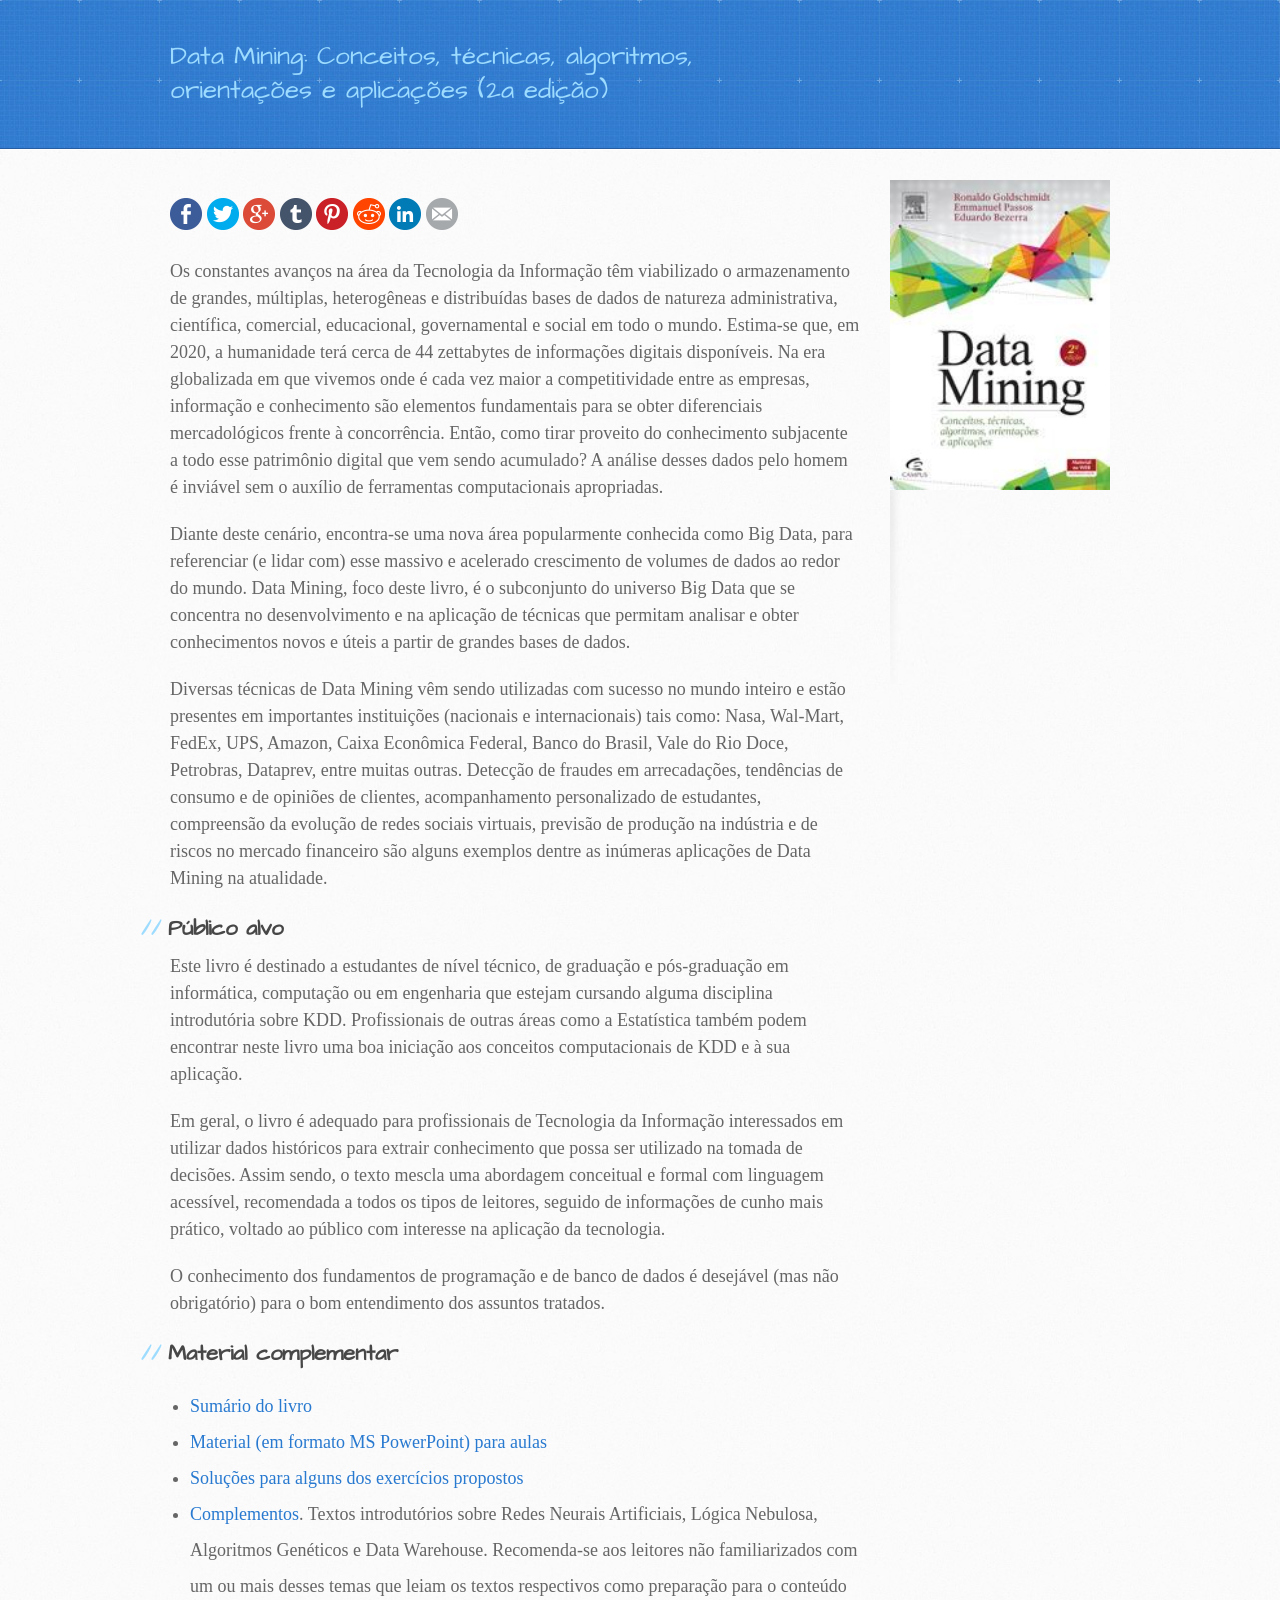
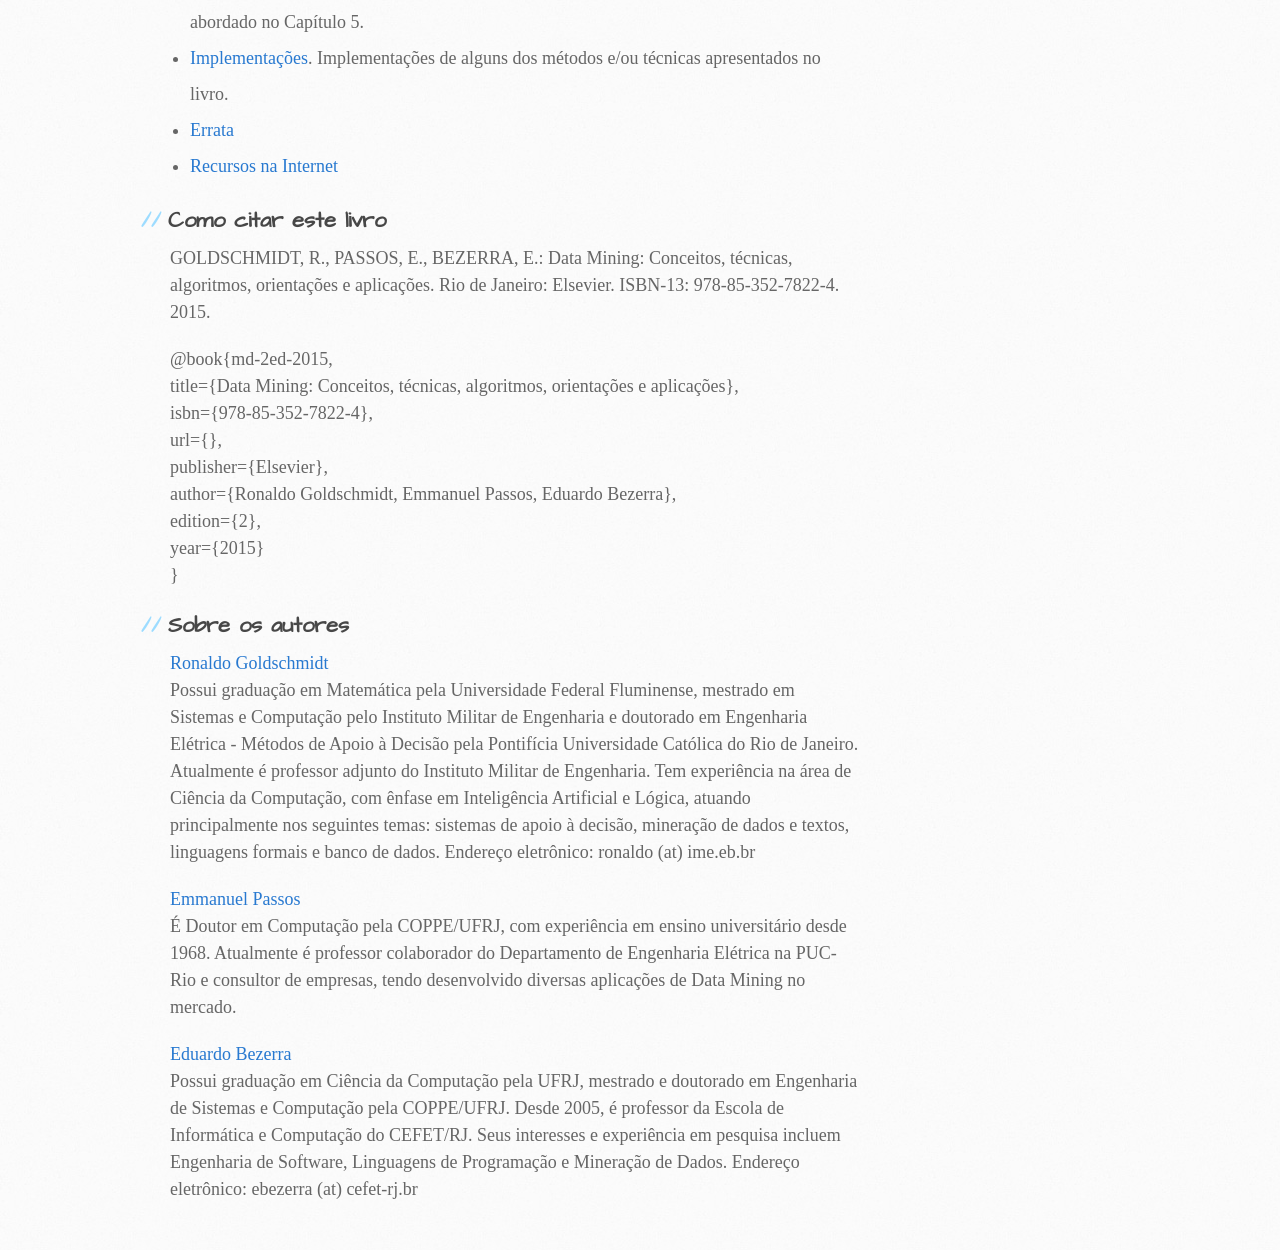
==== commit e3d6b877: "Corrigi link para complementos index.html" ====
--- a/index.html
+++ b/index.html
@@ -80,7 +80,7 @@
 <h2>Sobre os autores</h2>
 <p>
 <a href="http://lattes.cnpq.br/9602002760041175">Ronaldo Goldschmidt</a><br>
-Possui graduação em Matemática pela Universidade Federal Fluminense, mestrado em Sistemas e Computação pelo Instituto Militar de Engenharia e doutorado em Engenharia Elétrica - Métodos de Apoio à Decisão pela Pontifícia Universidade Católica do Rio de Janeiro. Atualmente é professor adjunto do Instituto Militar de Engenharia. Tem experiência na área de Ciência da Computação, com ênfase em Inteligência Artificial e Lógica, atuando principalmente nos seguintes temas: sistemas de apoio à decisão, mineração de dados e textos, linguagens formais e banco de dados..
+Possui graduação em Matemática pela Universidade Federal Fluminense, mestrado em Sistemas e Computação pelo Instituto Militar de Engenharia e doutorado em Engenharia Elétrica - Métodos de Apoio à Decisão pela Pontifícia Universidade Católica do Rio de Janeiro. Atualmente é professor adjunto do Instituto Militar de Engenharia. Tem experiência na área de Ciência da Computação, com ênfase em Inteligência Artificial e Lógica, atuando principalmente nos seguintes temas: sistemas de apoio à decisão, mineração de dados e textos, linguagens formais e banco de dados. Endereço eletrônico: ronaldo (at) ime.eb.br
 </p>
 
 <p>
@@ -90,7 +90,7 @@
 
 <p>
 <a href="http://lattes.cnpq.br/7568520840965379">Eduardo Bezerra</a><br>
-Possui graduação em Ciência da Computação pela UFRJ, mestrado e doutorado em Engenharia de Sistemas e Computação pela COPPE/UFRJ. Desde 2005, é professor da Escola de Informática e Computação do CEFET/RJ. Seus interesses de pesquisa incluem Engenharia de Software, Linguagens de Programação e Mineração de Dados. Endereço eletrônico: ebezerra at cefet-rj.br
+Possui graduação em Ciência da Computação pela UFRJ, mestrado e doutorado em Engenharia de Sistemas e Computação pela COPPE/UFRJ. Desde 2005, é professor da Escola de Informática e Computação do CEFET/RJ. Seus interesses e experiência em  pesquisa incluem Engenharia de Software, Linguagens de Programação e Mineração de Dados. Endereço eletrônico: ebezerra (at) cefet-rj.br
 </p>
 
     </section>
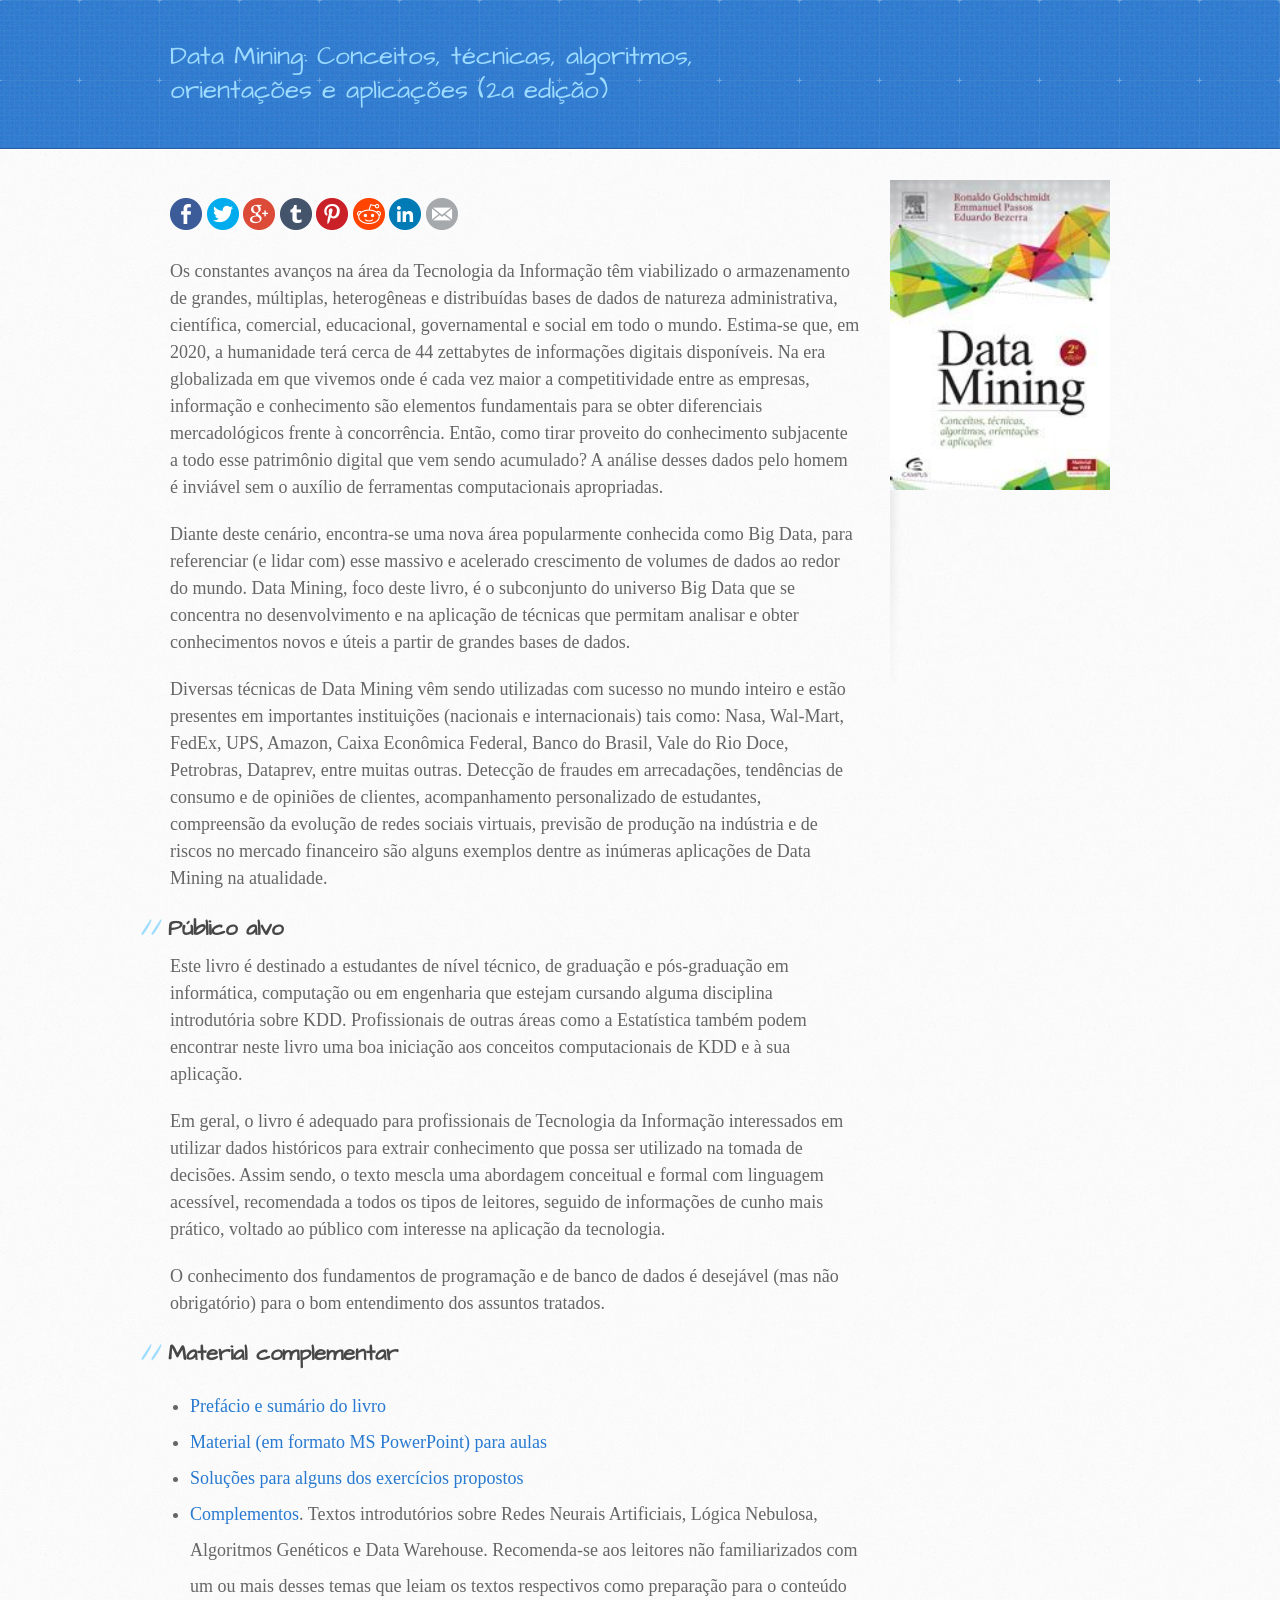
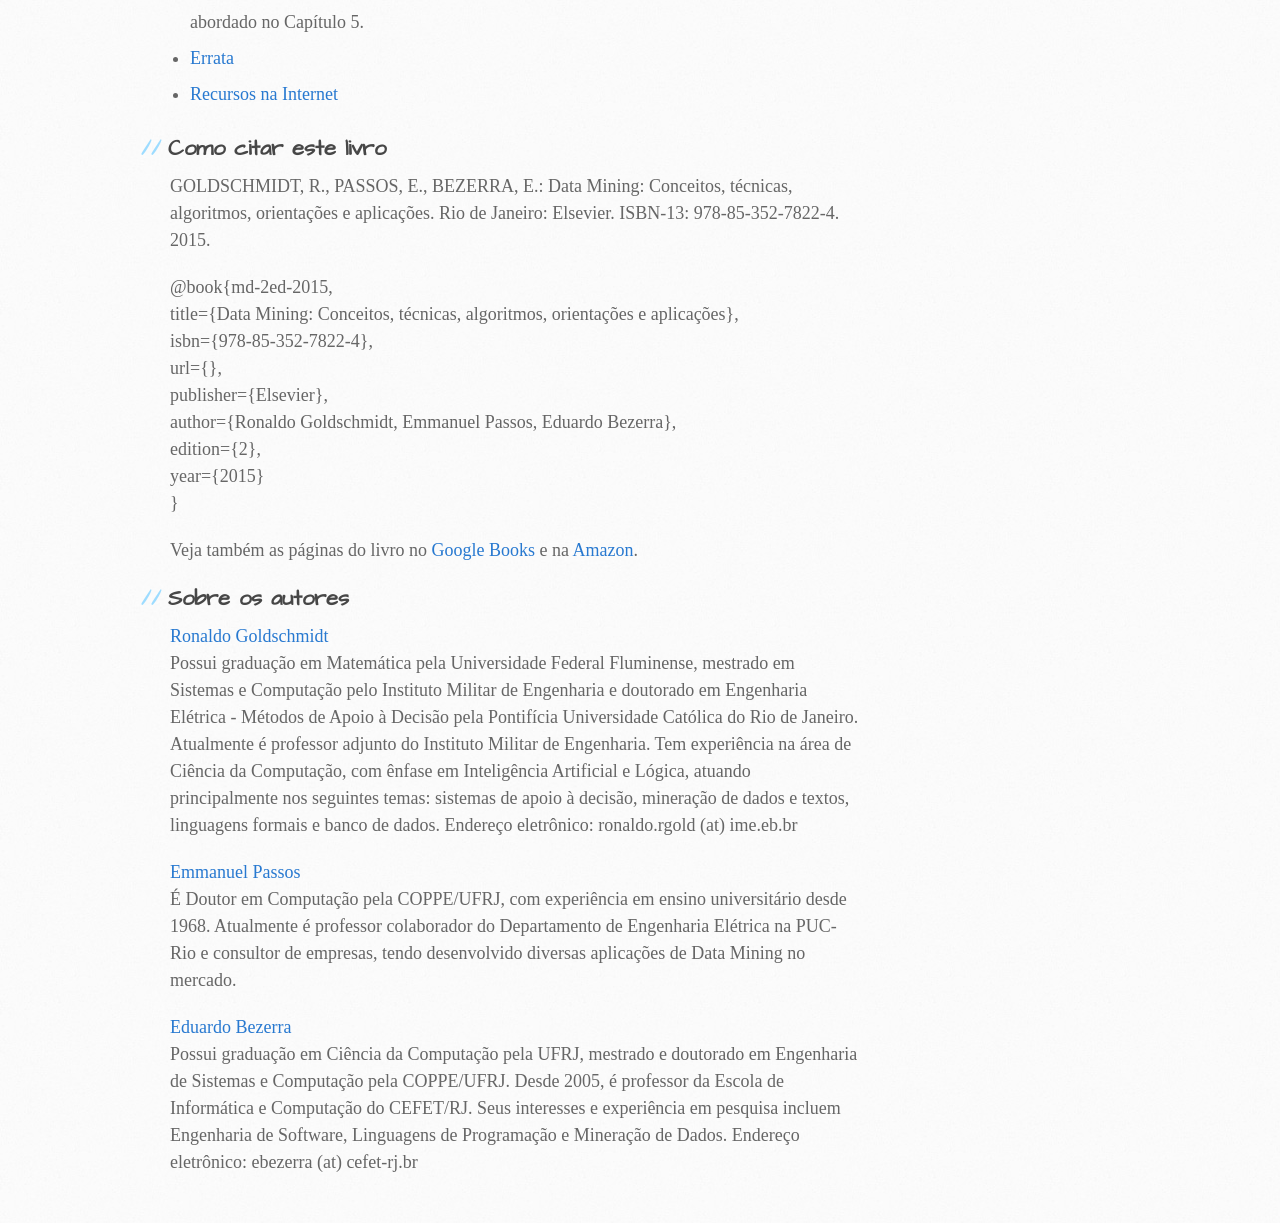
==== commit 778fd270: "Pasta artigos adicionada" ====
--- a/index.html
+++ b/index.html
@@ -55,13 +55,13 @@
 
 <h2>Material complementar</h2>
 <ul>
-<li style="margin: 0cm; margin-bottom: .0001pt; line-height: 200%;"><a href="dm2ed-sumario.pdf" target="_blank">Sumário do livro</a></li>
+<li style="margin: 0cm; margin-bottom: .0001pt; line-height: 200%;"><a href="dm2ed-caderno-zero.pdf" target="_blank">Prefácio e sumário do livro</a></li>
 <li style="margin: 0cm; margin-bottom: .0001pt; line-height: 200%;"><a href="apresentacoes/">Material (em formato MS PowerPoint) para aulas</a></li>
 <li style="margin: 0cm; margin-bottom: .0001pt; line-height: 200%;"><a href="dm2ed-exercícios-resolvidos.pdf">Soluções para alguns dos exercícios propostos</a></li>
-<li style="margin: 0cm; margin-bottom: .0001pt; line-height: 200%;"><a href="Complementos">Complementos</a>. Textos introdutórios sobre Redes Neurais Artificiais, Lógica Nebulosa, Algoritmos Genéticos e Data Warehouse. Recomenda-se aos leitores não familiarizados com um ou mais desses temas que leiam os textos respectivos como preparação para o conteúdo abordado no Capítulo 5.</li>
-<li style="margin: 0cm; margin-bottom: .0001pt; line-height: 200%;"><a href="implementacoes.html">Implementações</a>. Implementações de alguns dos métodos
+<li style="margin: 0cm; margin-bottom: .0001pt; line-height: 200%;"><a href="complementos">Complementos</a>. Textos introdutórios sobre Redes Neurais Artificiais, Lógica Nebulosa, Algoritmos Genéticos e Data Warehouse. Recomenda-se aos leitores não familiarizados com um ou mais desses temas que leiam os textos respectivos como preparação para o conteúdo abordado no Capítulo 5.</li>
+<!-- <li style="margin: 0cm; margin-bottom: .0001pt; line-height: 200%;"><a href="implementacoes.html">Implementações</a>. Implementações de alguns dos métodos
 e/ou técnicas apresentados no livro.</li>
-<li style="margin: 0cm; margin-bottom: .0001pt; line-height: 200%;"><a href="errata.html">Errata</a></li>
+ --><li style="margin: 0cm; margin-bottom: .0001pt; line-height: 200%;"><a href="errata.html">Errata</a></li>
 <li style="margin: 0cm; margin-bottom: .0001pt; line-height: 200%;"><a href="recursos.html">Recursos na Internet</a></li>
 </ul>
 
@@ -77,10 +77,12 @@
 year={2015}<br />
 }</p>
 
+Veja também as páginas do livro no <a href="https://books.google.com.br/books?id=HN6sCQAAQBAJ&dq=goldschmidt+bezerra&source=gbs_navlinks_s">Google Books</a> e na <a href="http://www.amazon.com.br/Data-Mining-Edi%C3%A7%C3%A3o-Ronaldo-Goldschmidt-ebook/dp/B00YEWR08U/ref=sr_1_1?s=books&ie=UTF8&qid=1434444696&sr=1-1">Amazon</a>.
+
 <h2>Sobre os autores</h2>
 <p>
 <a href="http://lattes.cnpq.br/9602002760041175">Ronaldo Goldschmidt</a><br>
-Possui graduação em Matemática pela Universidade Federal Fluminense, mestrado em Sistemas e Computação pelo Instituto Militar de Engenharia e doutorado em Engenharia Elétrica - Métodos de Apoio à Decisão pela Pontifícia Universidade Católica do Rio de Janeiro. Atualmente é professor adjunto do Instituto Militar de Engenharia. Tem experiência na área de Ciência da Computação, com ênfase em Inteligência Artificial e Lógica, atuando principalmente nos seguintes temas: sistemas de apoio à decisão, mineração de dados e textos, linguagens formais e banco de dados. Endereço eletrônico: ronaldo (at) ime.eb.br
+Possui graduação em Matemática pela Universidade Federal Fluminense, mestrado em Sistemas e Computação pelo Instituto Militar de Engenharia e doutorado em Engenharia Elétrica - Métodos de Apoio à Decisão pela Pontifícia Universidade Católica do Rio de Janeiro. Atualmente é professor adjunto do Instituto Militar de Engenharia. Tem experiência na área de Ciência da Computação, com ênfase em Inteligência Artificial e Lógica, atuando principalmente nos seguintes temas: sistemas de apoio à decisão, mineração de dados e textos, linguagens formais e banco de dados. Endereço eletrônico: ronaldo.rgold (at) ime.eb.br
 </p>
 
 <p>
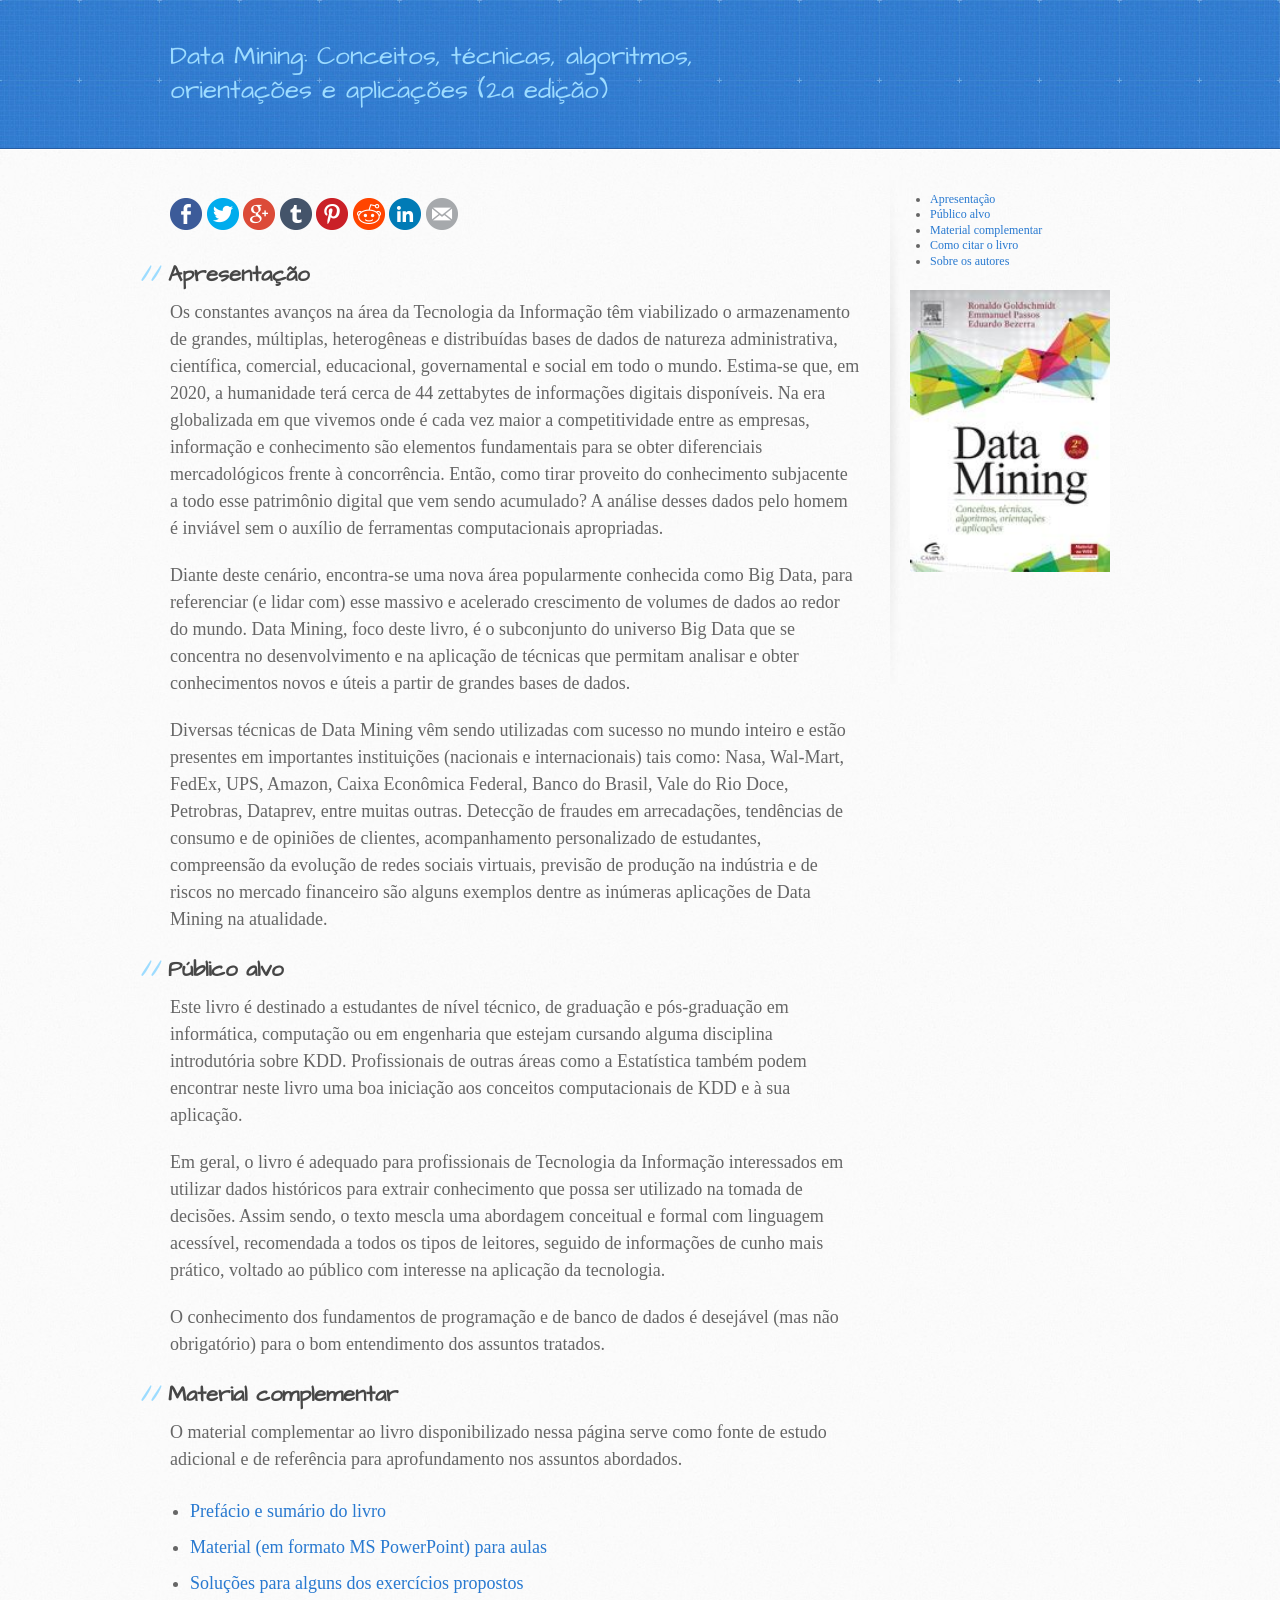
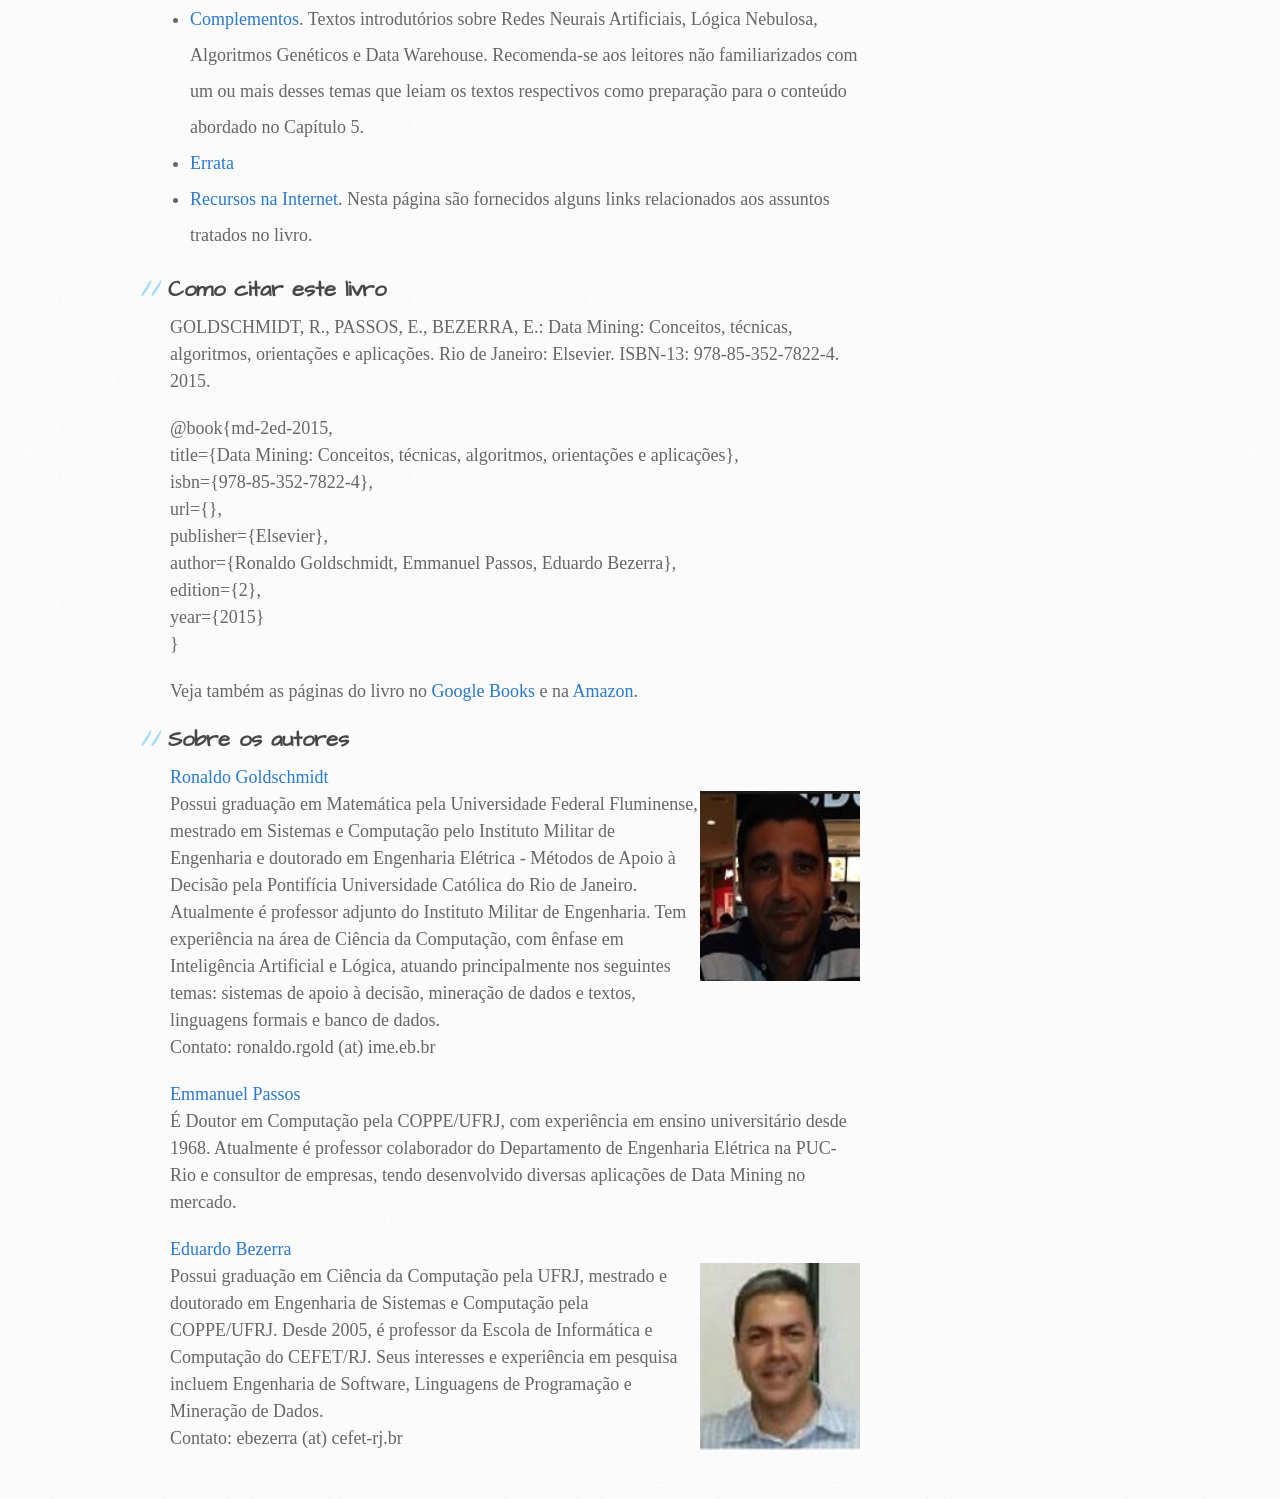
==== commit c3affb52: "Adicionadas fotos dos autores" ====
--- a/index.html
+++ b/index.html
@@ -39,21 +39,26 @@
 		<li><a href="mailto:?subject=&body=:%20http%3A%2F%2Feic.cefet-rj.br%2Fdm2ed" target="_blank" title="Email" onclick="window.open('mailto:?subject=' + encodeURIComponent(document.title) + '&body=' +  encodeURIComponent(document.URL)); return false;"><img src="images/flat_web_icon_set/color/Email.png"></a></li>
 	</ul>
 
+<a name="apres"></a>
+<h2>Apresentação</h2>
+
 <p>Os constantes avanços na área da Tecnologia da Informação têm viabilizado o armazenamento de grandes, múltiplas, heterogêneas e distribuídas bases de dados de natureza administrativa, científica, comercial, educacional, governamental e social em todo o mundo. Estima-se que, em 2020, a humanidade terá cerca de 44 zettabytes de informações digitais disponíveis. Na era globalizada em que vivemos onde é cada vez maior a competitividade entre as empresas, informação e conhecimento são elementos fundamentais para se obter diferenciais mercadológicos frente à concorrência. Então, como tirar proveito do conhecimento subjacente a todo esse patrimônio digital que vem sendo acumulado? A análise desses dados pelo homem é inviável sem o auxílio de ferramentas computacionais apropriadas.</p>
 
 <p>Diante deste cenário, encontra-se uma nova área popularmente conhecida como Big Data, para referenciar (e lidar com) esse massivo e acelerado crescimento de volumes de dados ao redor do mundo. Data Mining, foco deste livro, é o subconjunto do universo Big Data que se concentra no desenvolvimento e na aplicação de técnicas que permitam analisar e obter conhecimentos novos e úteis a partir de grandes bases de dados.</p>
 
 <p>Diversas técnicas de Data Mining vêm sendo utilizadas com sucesso no mundo inteiro e estão presentes em importantes instituições (nacionais e internacionais) tais como: Nasa, Wal-Mart, FedEx, UPS, Amazon, Caixa Econômica Federal, Banco do Brasil, Vale do Rio Doce, Petrobras, Dataprev, entre muitas outras. Detecção de fraudes em arrecadações, tendências de consumo e de opiniões de clientes, acompanhamento personalizado de estudantes, compreensão da evolução de redes sociais virtuais, previsão de produção na indústria e de riscos no mercado financeiro são alguns exemplos dentre as inúmeras aplicações de Data Mining na atualidade.</p>
 
+<a name="pub"></a>
 <h2>Público alvo</h2>
-
 <p>Este livro é destinado a estudantes de nível técnico, de graduação e pós-graduação em informática, computação ou em engenharia que estejam cursando alguma disciplina introdutória sobre KDD. Profissionais de outras áreas como a Estatística também podem encontrar neste livro uma boa iniciação aos conceitos computacionais de KDD e à sua aplicação.</p>
 
 <p>Em geral, o livro é adequado para profissionais de Tecnologia da Informação interessados em utilizar dados históricos para extrair conhecimento que possa ser utilizado na tomada de decisões. Assim sendo, o texto mescla uma abordagem conceitual e formal com linguagem acessível, recomendada a todos os tipos de leitores, seguido de informações de cunho mais prático, voltado ao público com interesse na aplicação da tecnologia.</p>
 
 <p>O conhecimento dos fundamentos de programação e de banco de dados é desejável (mas não obrigatório) para o bom entendimento dos assuntos tratados.</p>
 
+<a name="compl"></a>
 <h2>Material complementar</h2>
+<p>O material complementar ao livro disponibilizado nessa página serve como fonte de estudo adicional e de referência para aprofundamento nos assuntos abordados.</p>
 <ul>
 <li style="margin: 0cm; margin-bottom: .0001pt; line-height: 200%;"><a href="dm2ed-caderno-zero.pdf" target="_blank">Prefácio e sumário do livro</a></li>
 <li style="margin: 0cm; margin-bottom: .0001pt; line-height: 200%;"><a href="apresentacoes/">Material (em formato MS PowerPoint) para aulas</a></li>
@@ -62,9 +67,10 @@
 <!-- <li style="margin: 0cm; margin-bottom: .0001pt; line-height: 200%;"><a href="implementacoes.html">Implementações</a>. Implementações de alguns dos métodos
 e/ou técnicas apresentados no livro.</li>
  --><li style="margin: 0cm; margin-bottom: .0001pt; line-height: 200%;"><a href="errata.html">Errata</a></li>
-<li style="margin: 0cm; margin-bottom: .0001pt; line-height: 200%;"><a href="recursos.html">Recursos na Internet</a></li>
+<li style="margin: 0cm; margin-bottom: .0001pt; line-height: 200%;"><a href="recursos.html">Recursos na Internet</a>. Nesta página são fornecidos alguns links relacionados aos assuntos tratados no livro.</li>
 </ul>
 
+<a name="citacao"></a>
 <h2>Como citar este livro</h2>
 <p>GOLDSCHMIDT, R., PASSOS, E., BEZERRA, E.: Data Mining: Conceitos, técnicas, algoritmos, orientações e aplicações. Rio de Janeiro: Elsevier. ISBN-13: 978-85-352-7822-4. 2015.</p>
 <p>@book{md-2ed-2015,<br />
@@ -79,26 +85,40 @@
 
 Veja também as páginas do livro no <a href="https://books.google.com.br/books?id=HN6sCQAAQBAJ&dq=goldschmidt+bezerra&source=gbs_navlinks_s">Google Books</a> e na <a href="http://www.amazon.com.br/Data-Mining-Edi%C3%A7%C3%A3o-Ronaldo-Goldschmidt-ebook/dp/B00YEWR08U/ref=sr_1_1?s=books&ie=UTF8&qid=1434444696&sr=1-1">Amazon</a>.
 
+<a name="autor"></a>
 <h2>Sobre os autores</h2>
+
+<a href="http://lattes.cnpq.br/9602002760041175">Ronaldo Goldschmidt</a><br>
 <p>
-<a href="http://lattes.cnpq.br/9602002760041175">Ronaldo Goldschmidt</a><br>
-Possui graduação em Matemática pela Universidade Federal Fluminense, mestrado em Sistemas e Computação pelo Instituto Militar de Engenharia e doutorado em Engenharia Elétrica - Métodos de Apoio à Decisão pela Pontifícia Universidade Católica do Rio de Janeiro. Atualmente é professor adjunto do Instituto Militar de Engenharia. Tem experiência na área de Ciência da Computação, com ênfase em Inteligência Artificial e Lógica, atuando principalmente nos seguintes temas: sistemas de apoio à decisão, mineração de dados e textos, linguagens formais e banco de dados. Endereço eletrônico: ronaldo.rgold (at) ime.eb.br
+<img src="images/RonaldoGoldschmidt.jpg" alt="Ronaldo Goldschmidt" style="float:right;width:160px;height:190px;">
+Possui graduação em Matemática pela Universidade Federal Fluminense, mestrado em Sistemas e Computação pelo Instituto Militar de Engenharia e doutorado em Engenharia Elétrica - Métodos de Apoio à Decisão pela Pontifícia Universidade Católica do Rio de Janeiro. Atualmente é professor adjunto do Instituto Militar de Engenharia. Tem experiência na área de Ciência da Computação, com ênfase em Inteligência Artificial e Lógica, atuando principalmente nos seguintes temas: sistemas de apoio à decisão, mineração de dados e textos, linguagens formais e banco de dados. <br> Contato: ronaldo.rgold (at) ime.eb.br
 </p>
 
+<a href="http://lattes.cnpq.br/7364893360897168">Emmanuel Passos</a><br>
 <p>
-<a href="http://lattes.cnpq.br/7364893360897168">Emmanuel Passos</a><br>
 É Doutor em Computação pela COPPE/UFRJ, com experiência em ensino universitário desde 1968. Atualmente é professor colaborador do Departamento de Engenharia Elétrica na PUC-Rio e consultor de empresas, tendo desenvolvido diversas aplicações de Data Mining no mercado.
 </p>
 
+<a href="http://lattes.cnpq.br/7568520840965379">Eduardo Bezerra</a><br>
 <p>
-<a href="http://lattes.cnpq.br/7568520840965379">Eduardo Bezerra</a><br>
-Possui graduação em Ciência da Computação pela UFRJ, mestrado e doutorado em Engenharia de Sistemas e Computação pela COPPE/UFRJ. Desde 2005, é professor da Escola de Informática e Computação do CEFET/RJ. Seus interesses e experiência em  pesquisa incluem Engenharia de Software, Linguagens de Programação e Mineração de Dados. Endereço eletrônico: ebezerra (at) cefet-rj.br
+<img src="images/EduardoBezerra.jpg" alt="Eduardo Bezerra" style="float:right;width:160px;height:190px;">
+Possui graduação em Ciência da Computação pela UFRJ, mestrado e doutorado em Engenharia de Sistemas e Computação pela COPPE/UFRJ. Desde 2005, é professor da Escola de Informática e Computação do CEFET/RJ. Seus interesses e experiência em  pesquisa incluem Engenharia de Software, Linguagens de Programação e Mineração de Dados. 
+<br>Contato: ebezerra (at) cefet-rj.br
 </p>
 
     </section>
 
         <aside id="sidebar">
-			<img src="images/dm2ed-capa.jpg" alt="Capa do livro" width="110%" height="110%" style="float:right" rel="image_src">
+
+		<ul>
+		<li><a href="#apres">Apresentação<a><br></li>
+		<li><a href="#pub">Público alvo<a><br></li>
+		<li><a href="#compl">Material complementar<a></li>
+		<li><a href="#citacao">Como citar o livro<a></li>
+		<li><a href="#autor">Sobre os autores<a></li>
+		</ul>
+
+		<img src="images/dm2ed-capa.jpg" alt="Capa do livro" width="100%" height="110%" style="float:right" rel="image_src">
         </aside>
       </div>
     </div>
